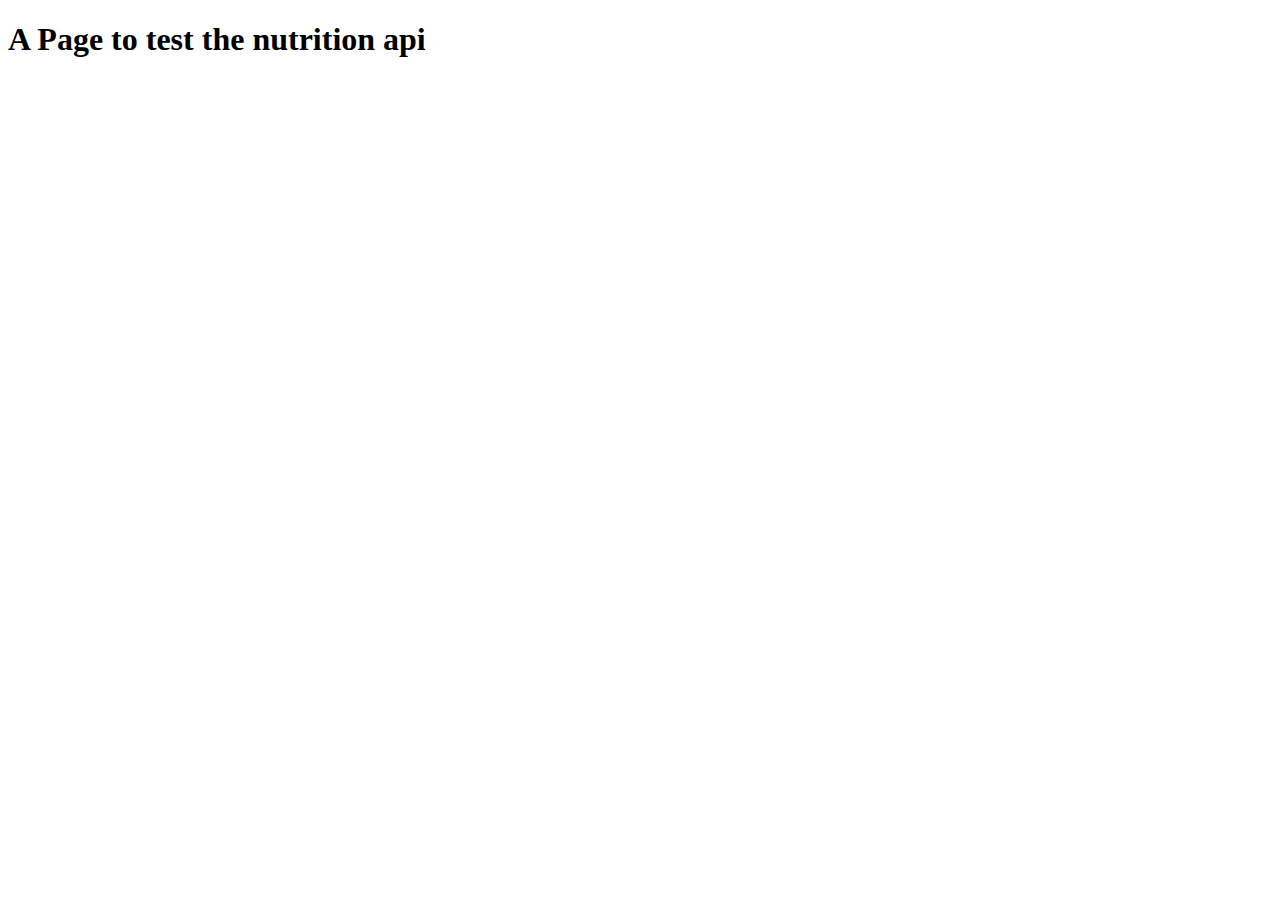
==== nutrition.html @ 91f50408 "setup files for nutrition api" ====
<!DOCTYPE html>
<html lang="en">
<head>
    <meta charset="UTF-8">
    <meta http-equiv="X-UA-Compatible" content="IE=edge">
    <meta name="viewport" content="width=device-width, initial-scale=1.0">
    <title>Nutrition API page</title>
</head>
<body>
    <h1>A Page to test the nutrition api</h1>

    <script src="./assets/js/nutritionJs.js"></script>
</body>
</html>
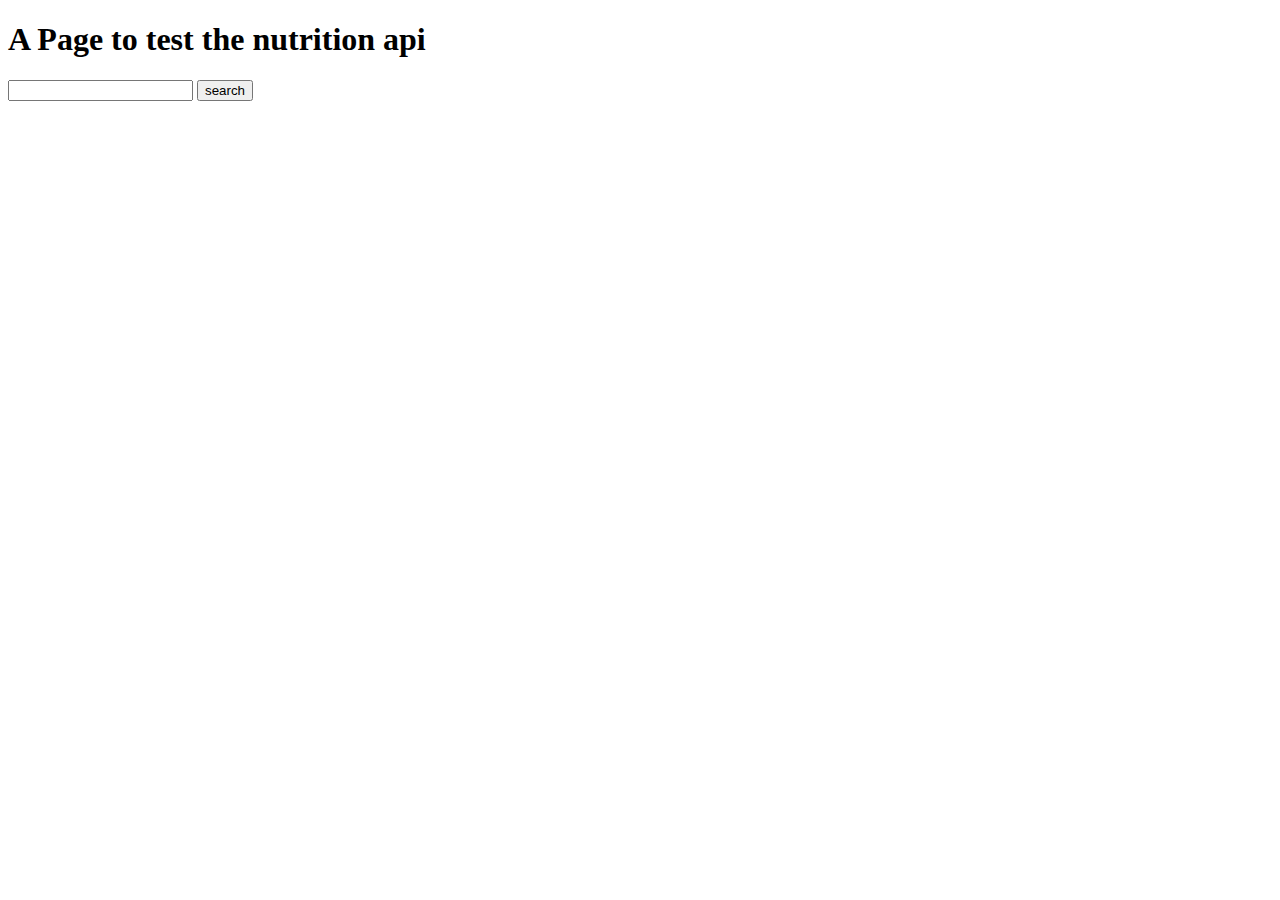
==== commit 2215f06d: "added some error catching to api" ====
--- a/nutrition.html
+++ b/nutrition.html
@@ -6,8 +6,10 @@
     <meta name="viewport" content="width=device-width, initial-scale=1.0">
     <title>Nutrition API page</title>
 </head>
-<body>
+<body id="body">
     <h1>A Page to test the nutrition api</h1>
+    <input id="food">
+    <button id="search">search</button>
 
     <script src="./assets/js/nutritionJs.js"></script>
 </body>
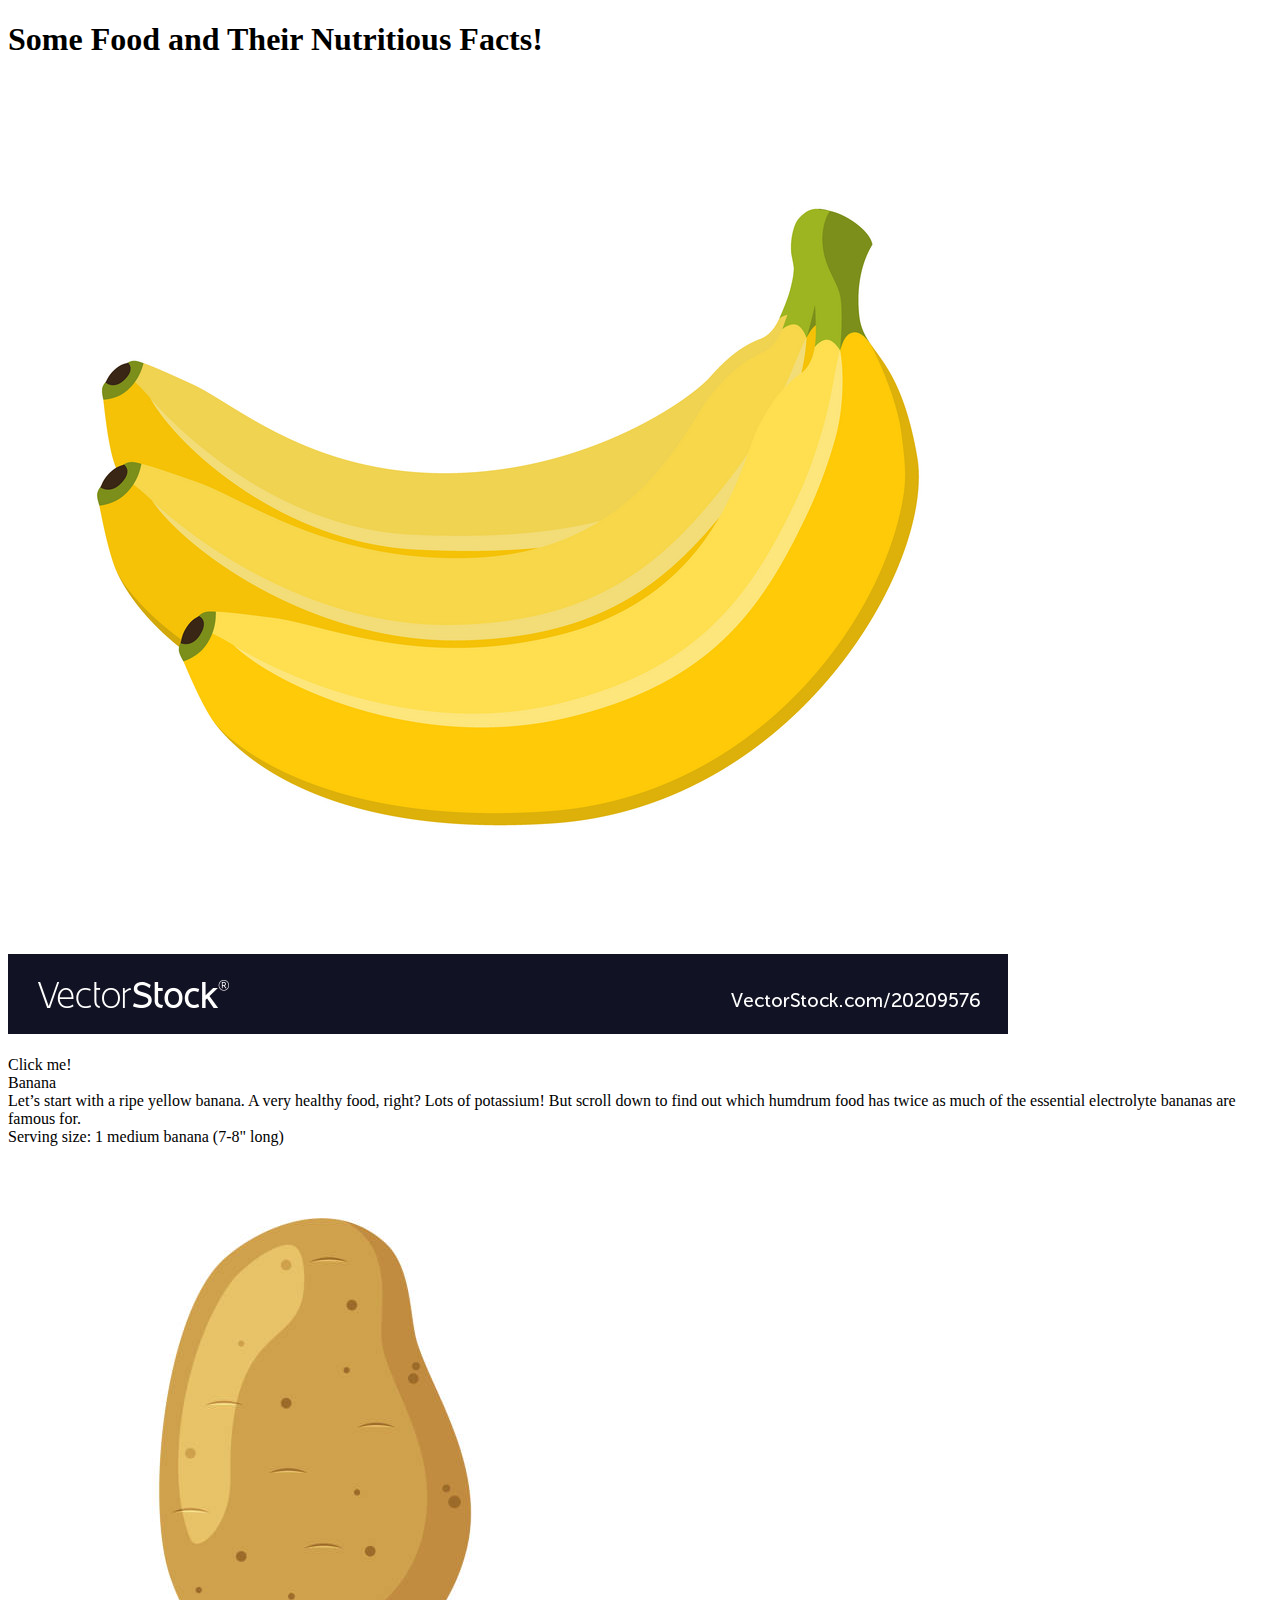
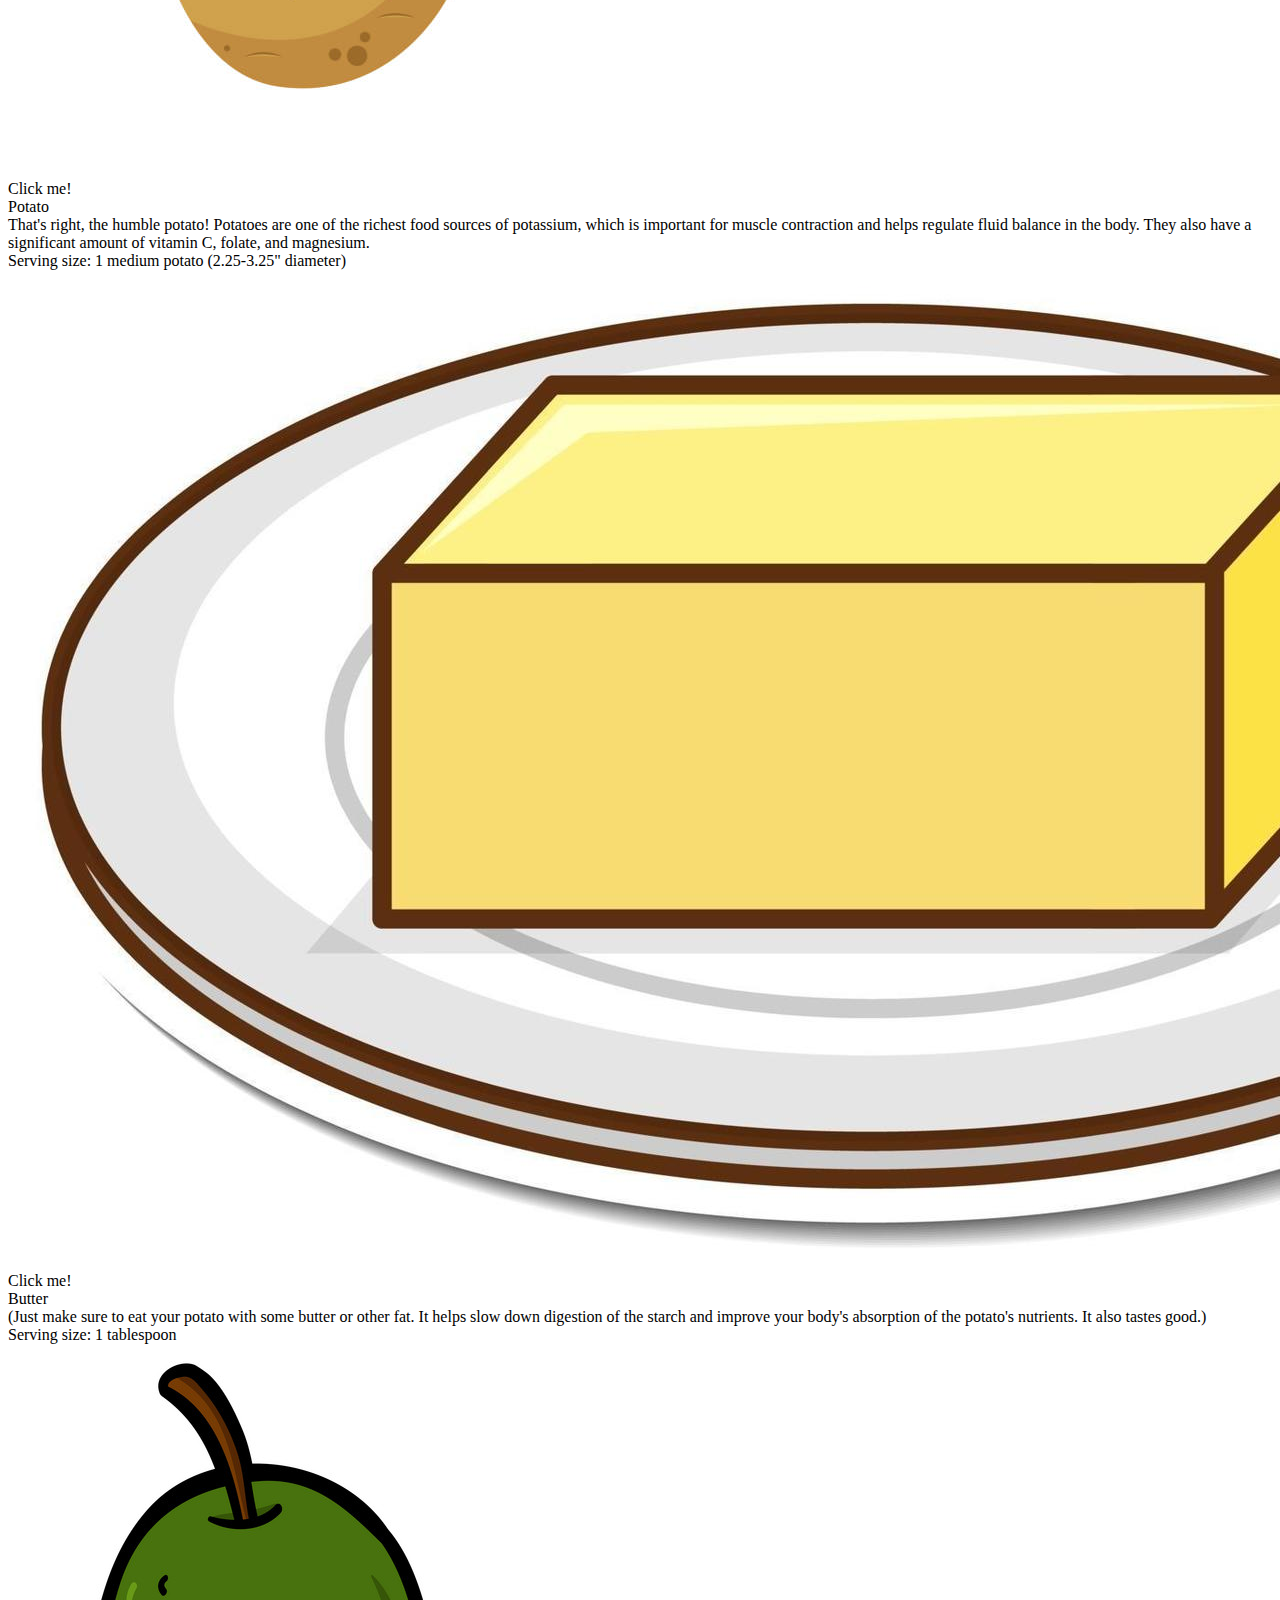
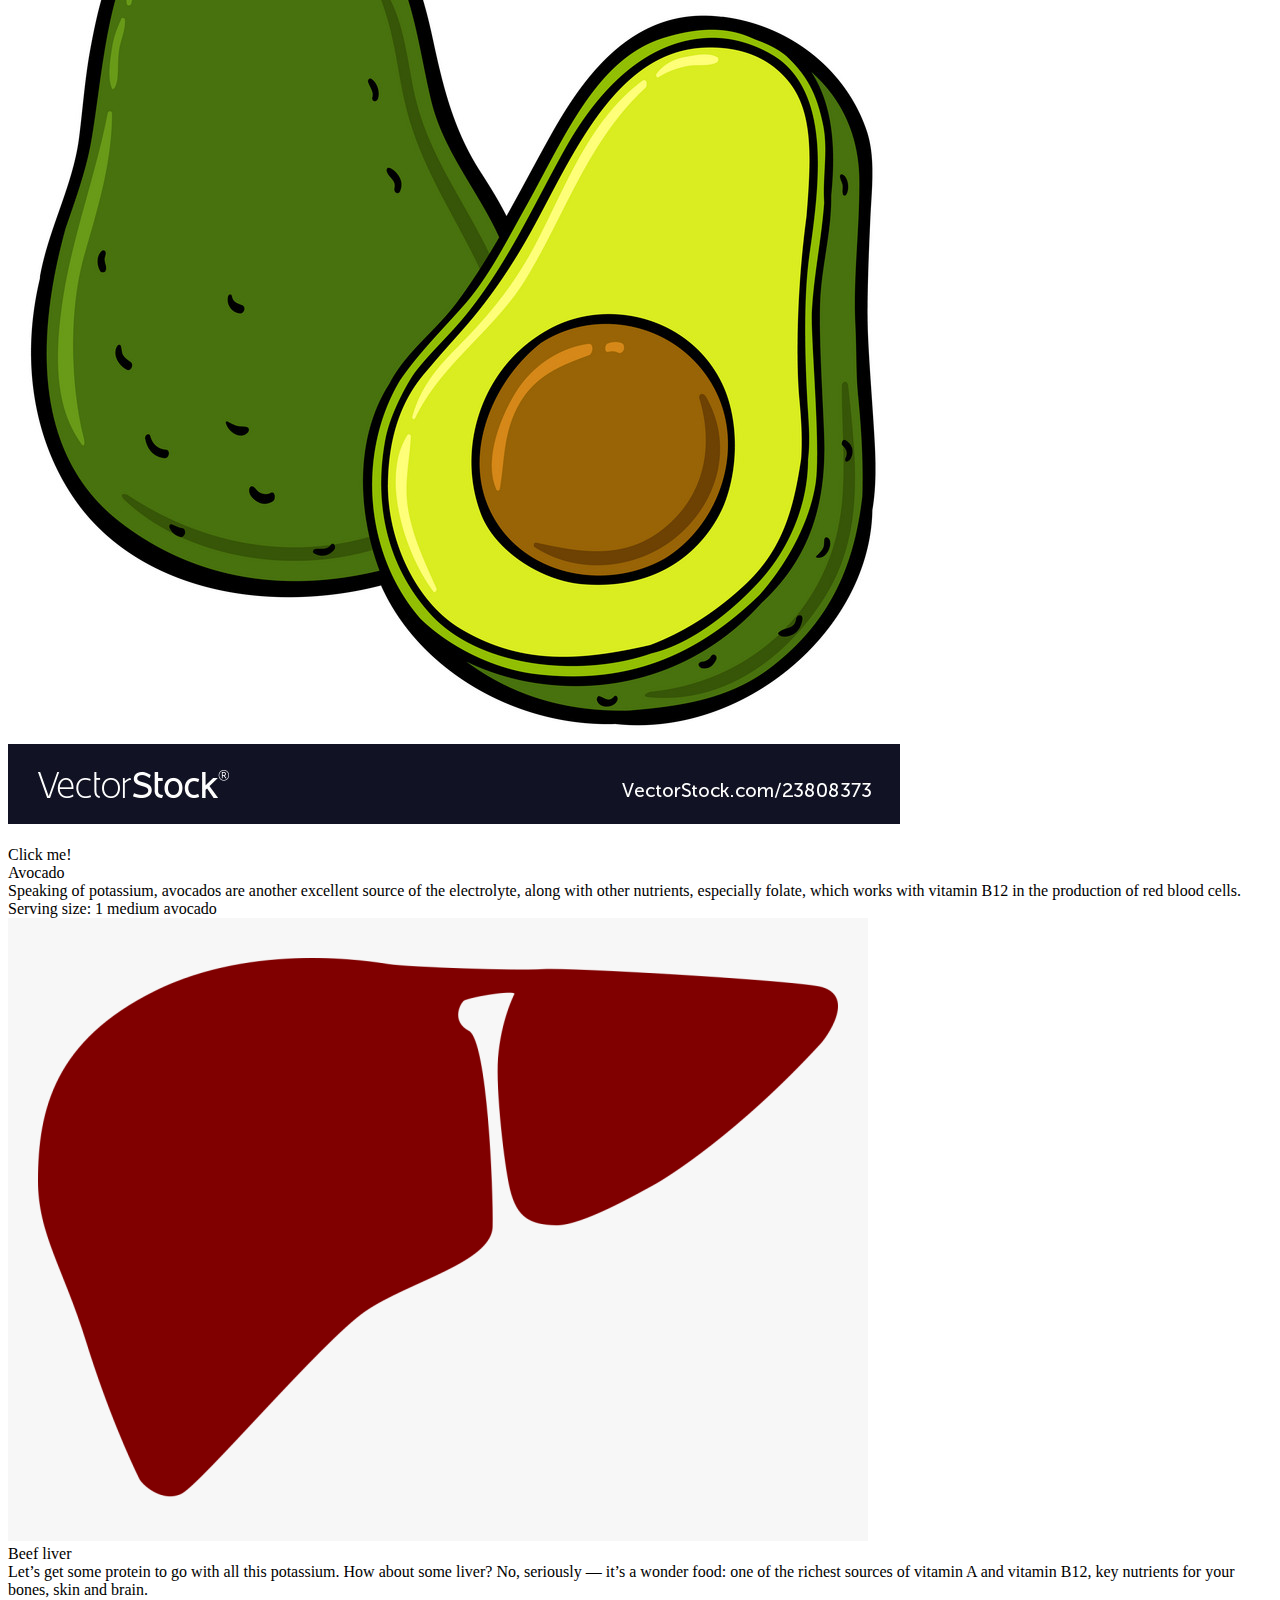
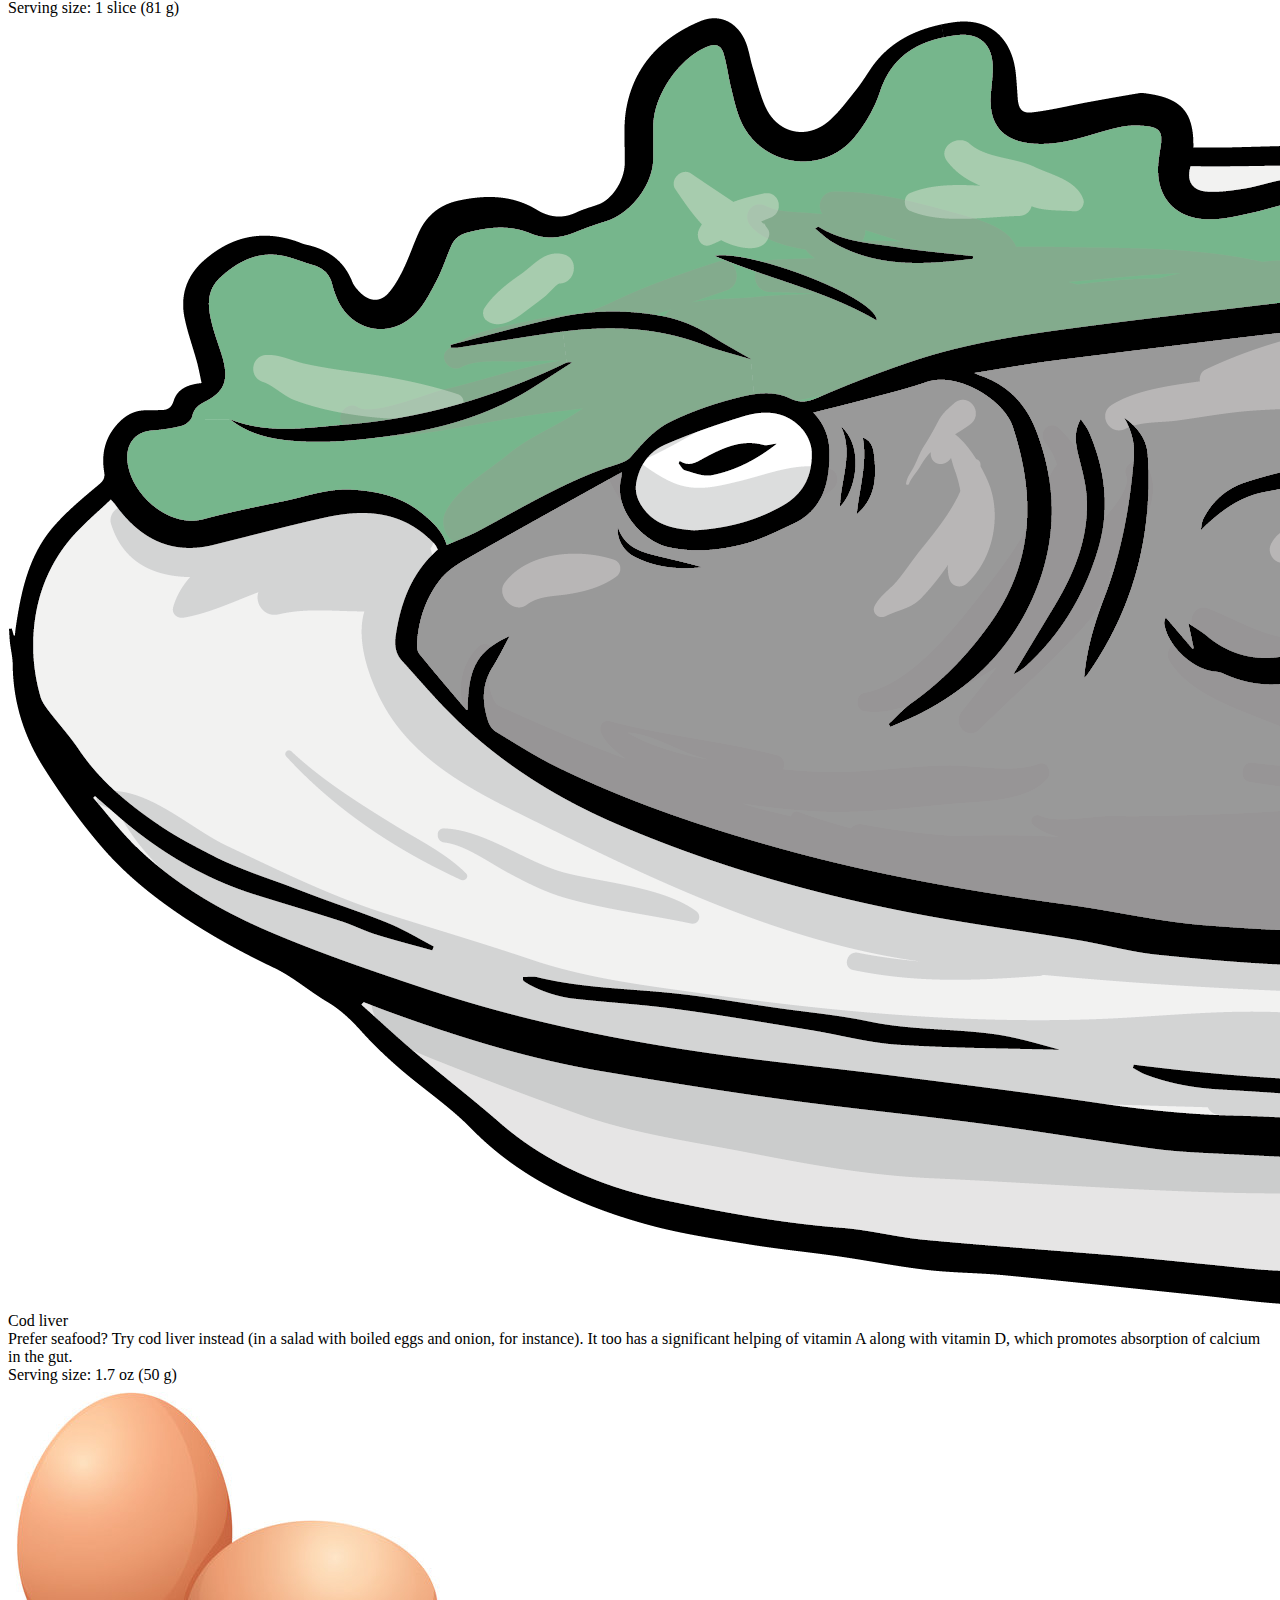
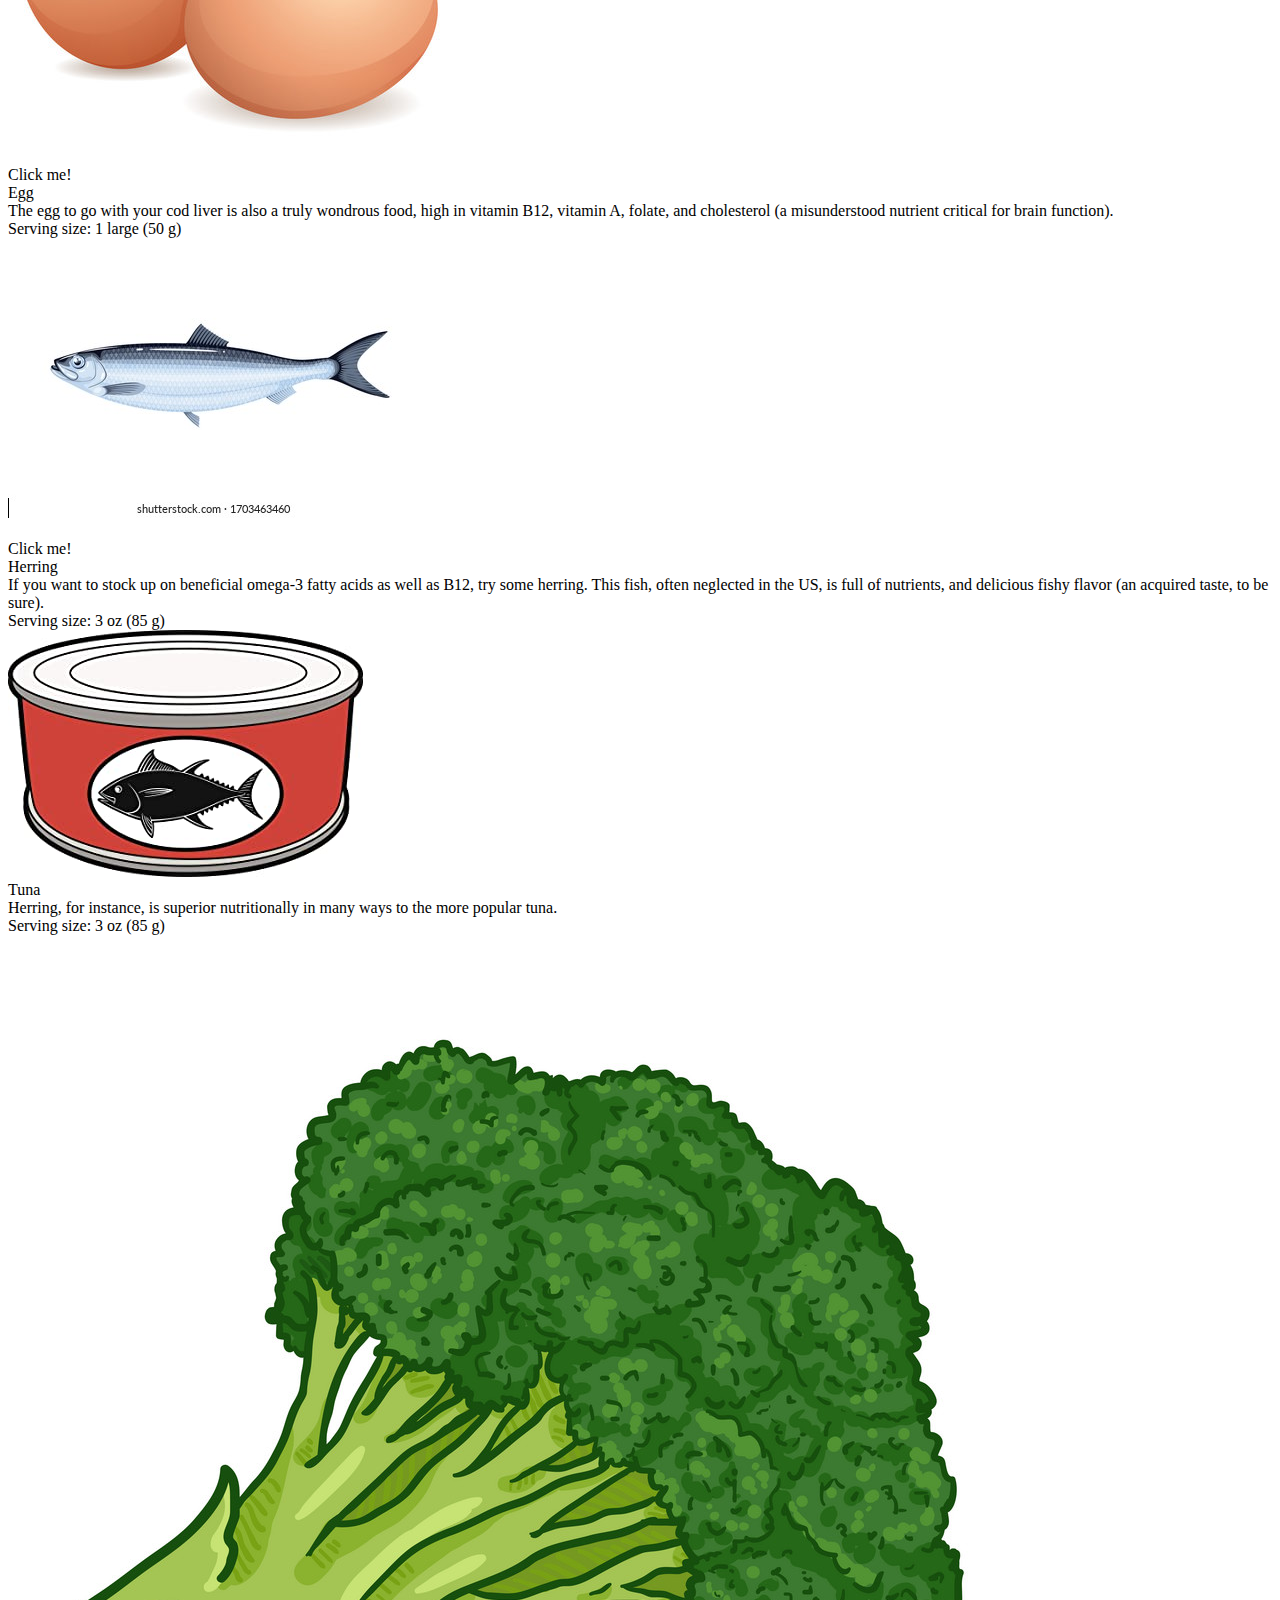
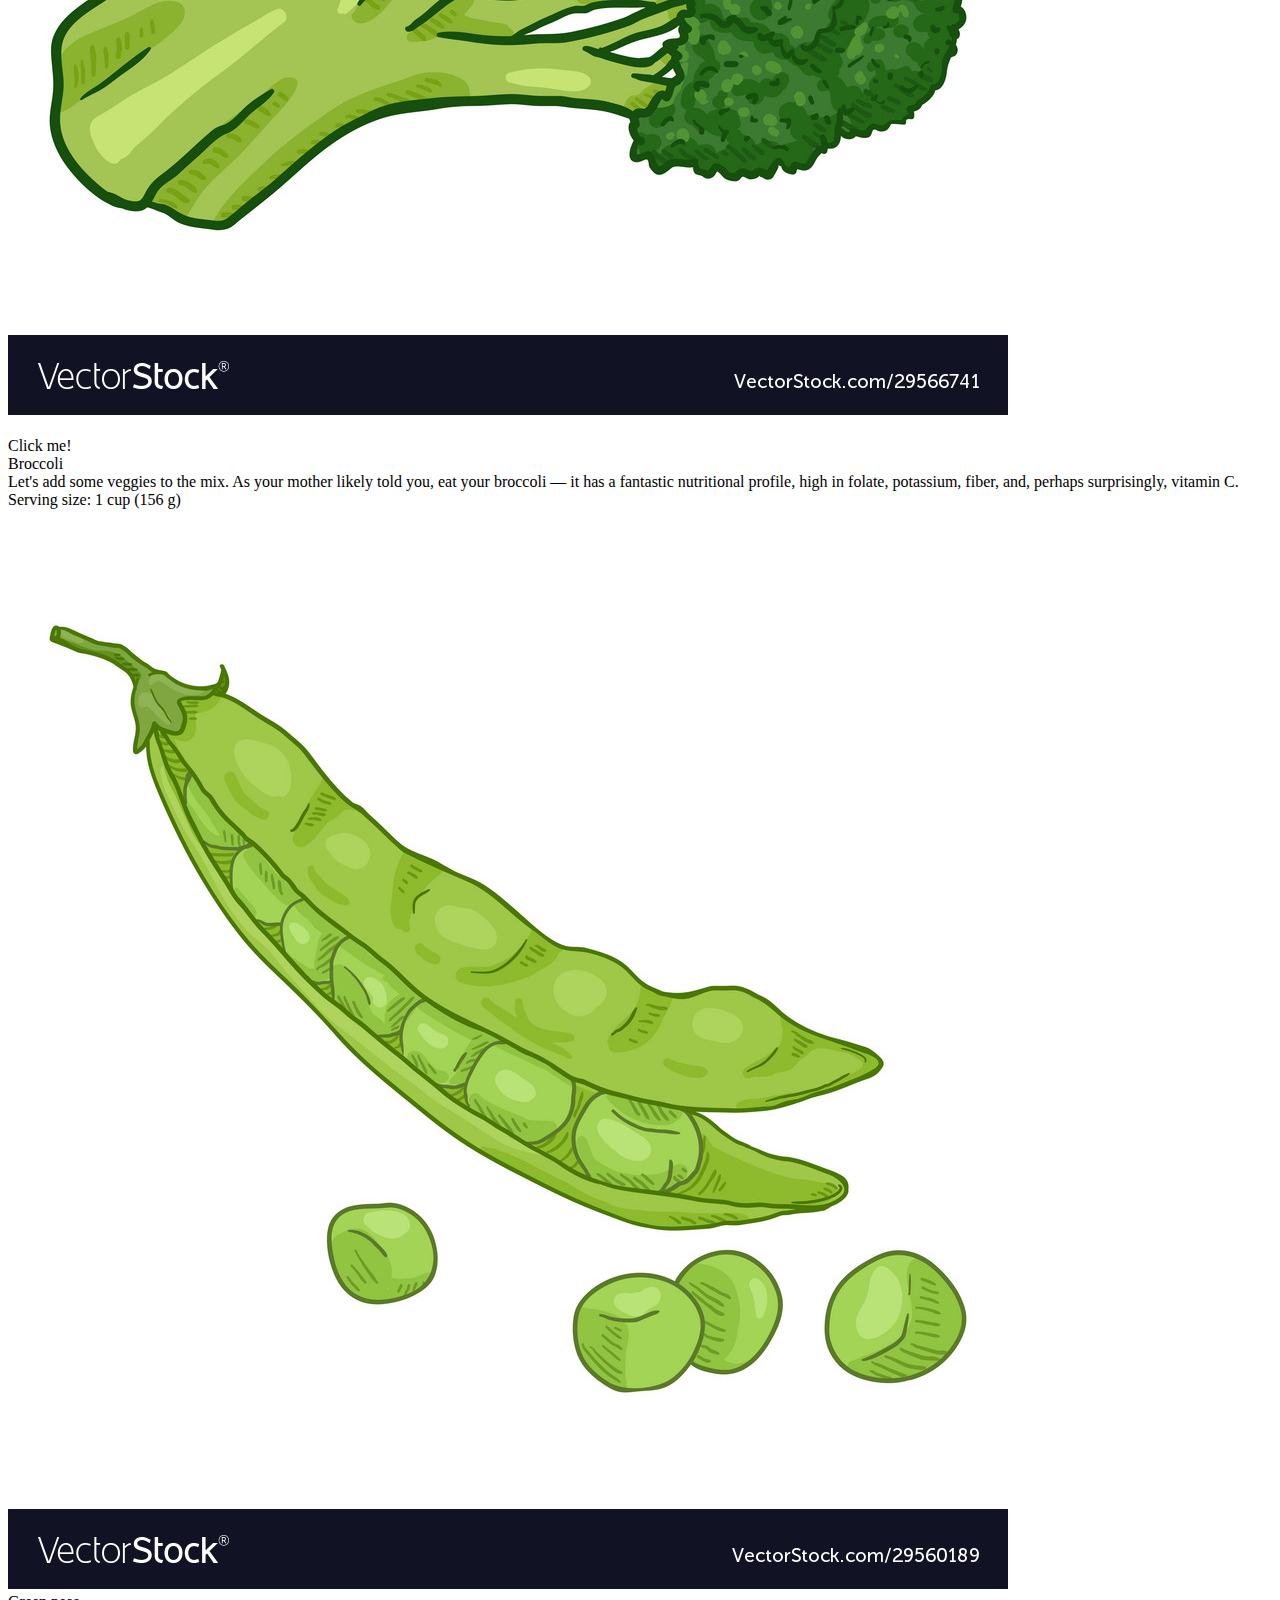
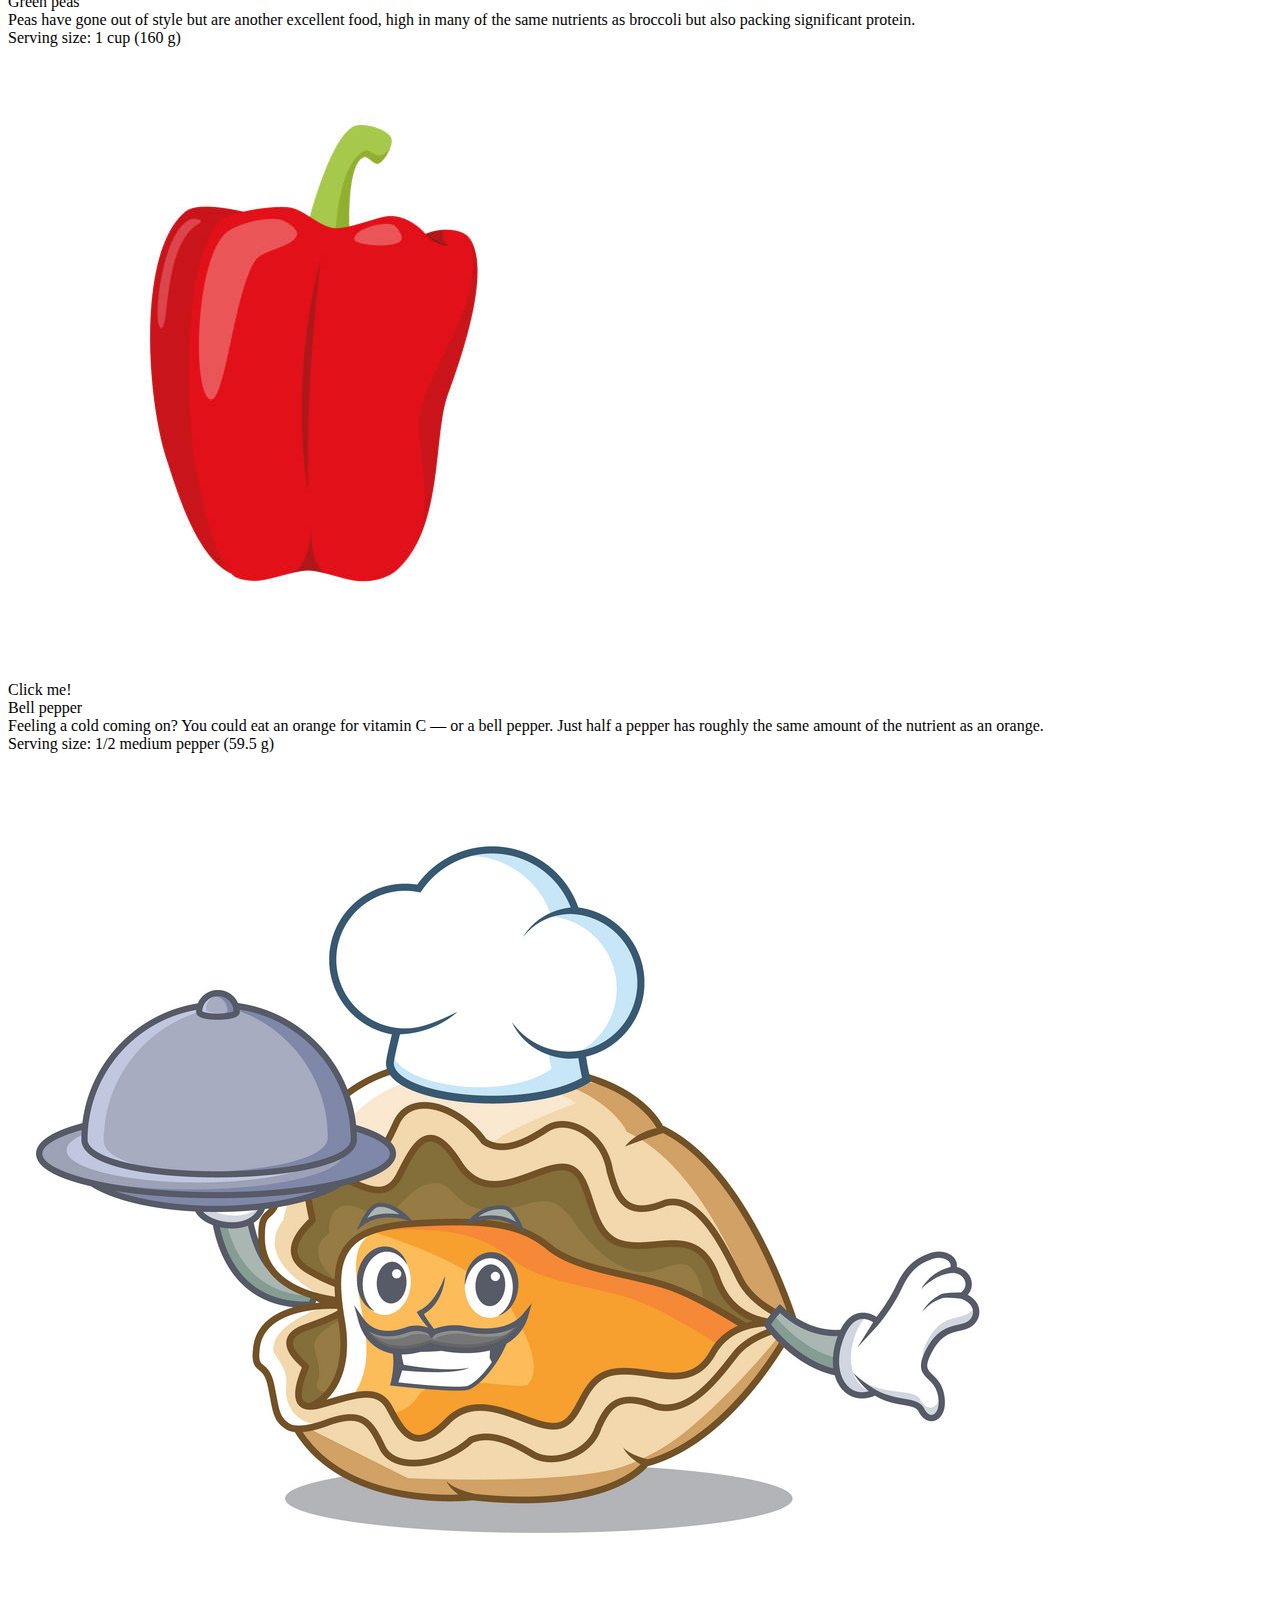
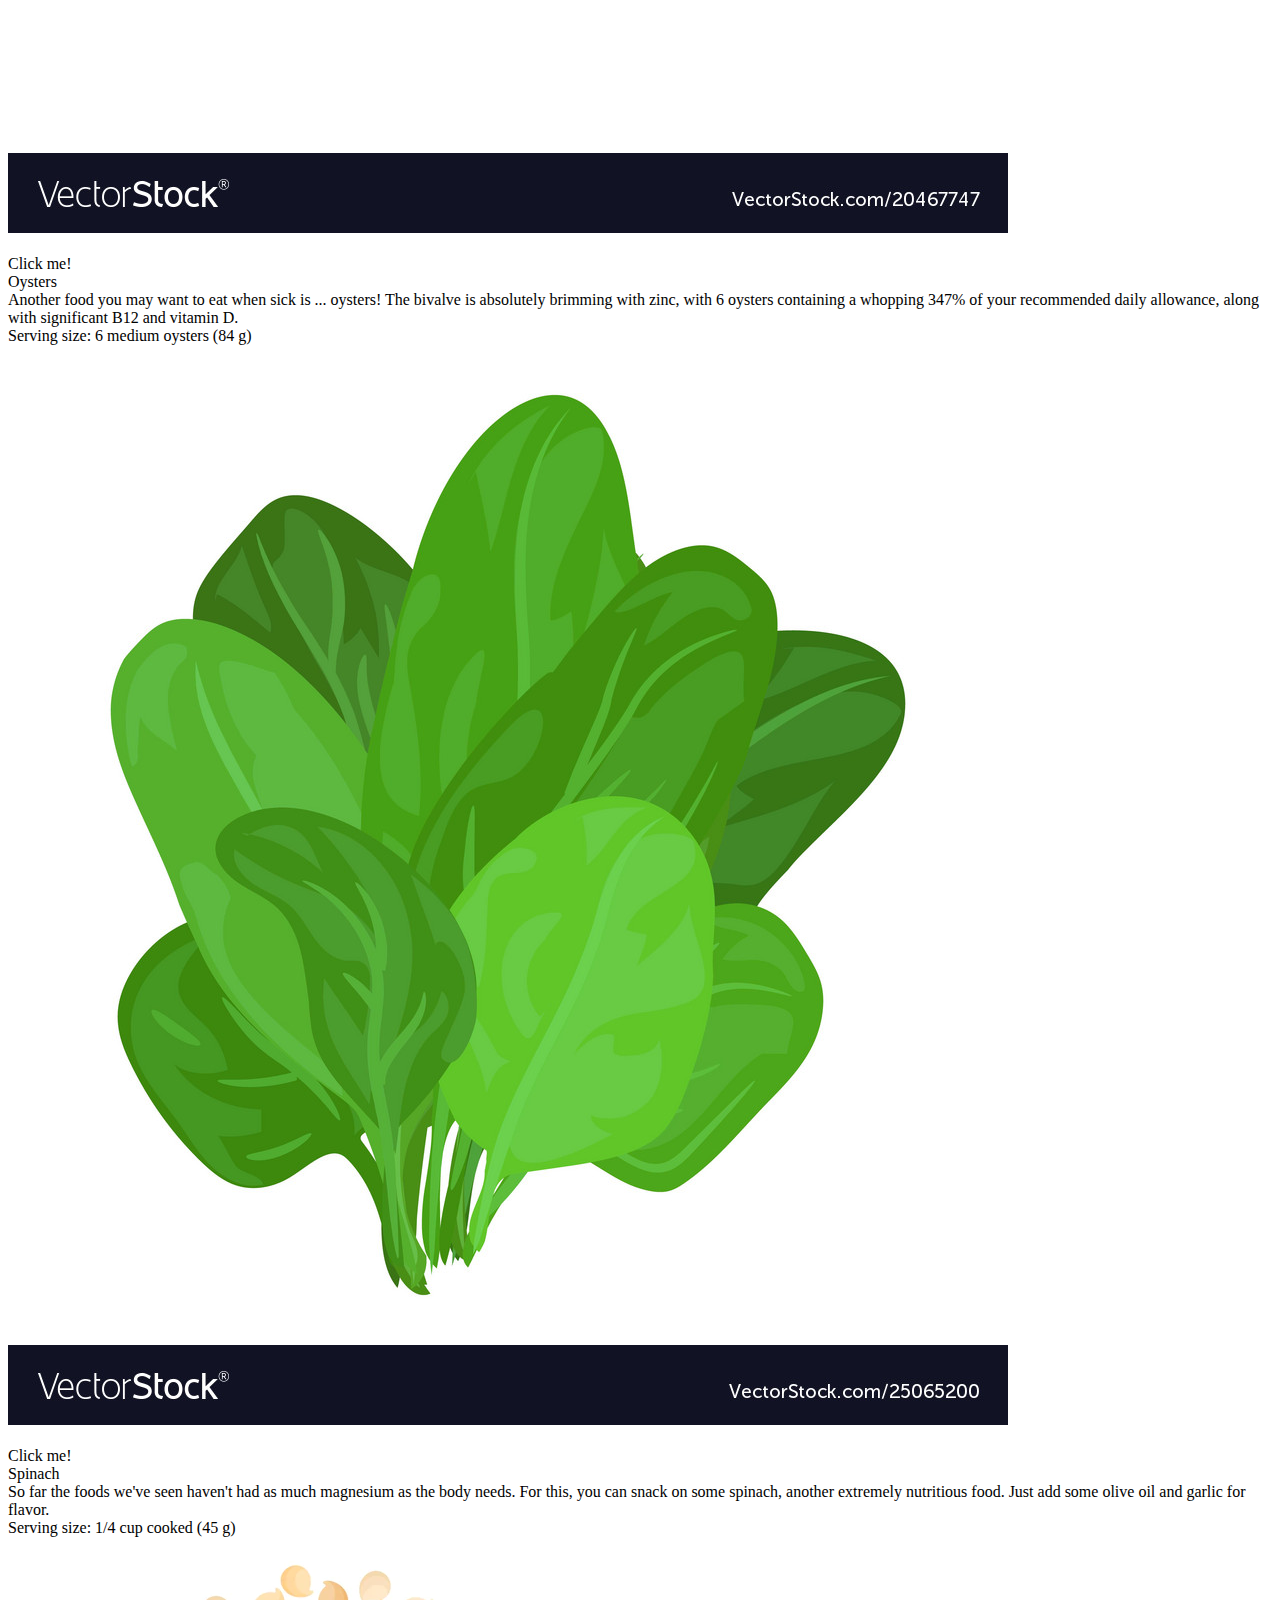
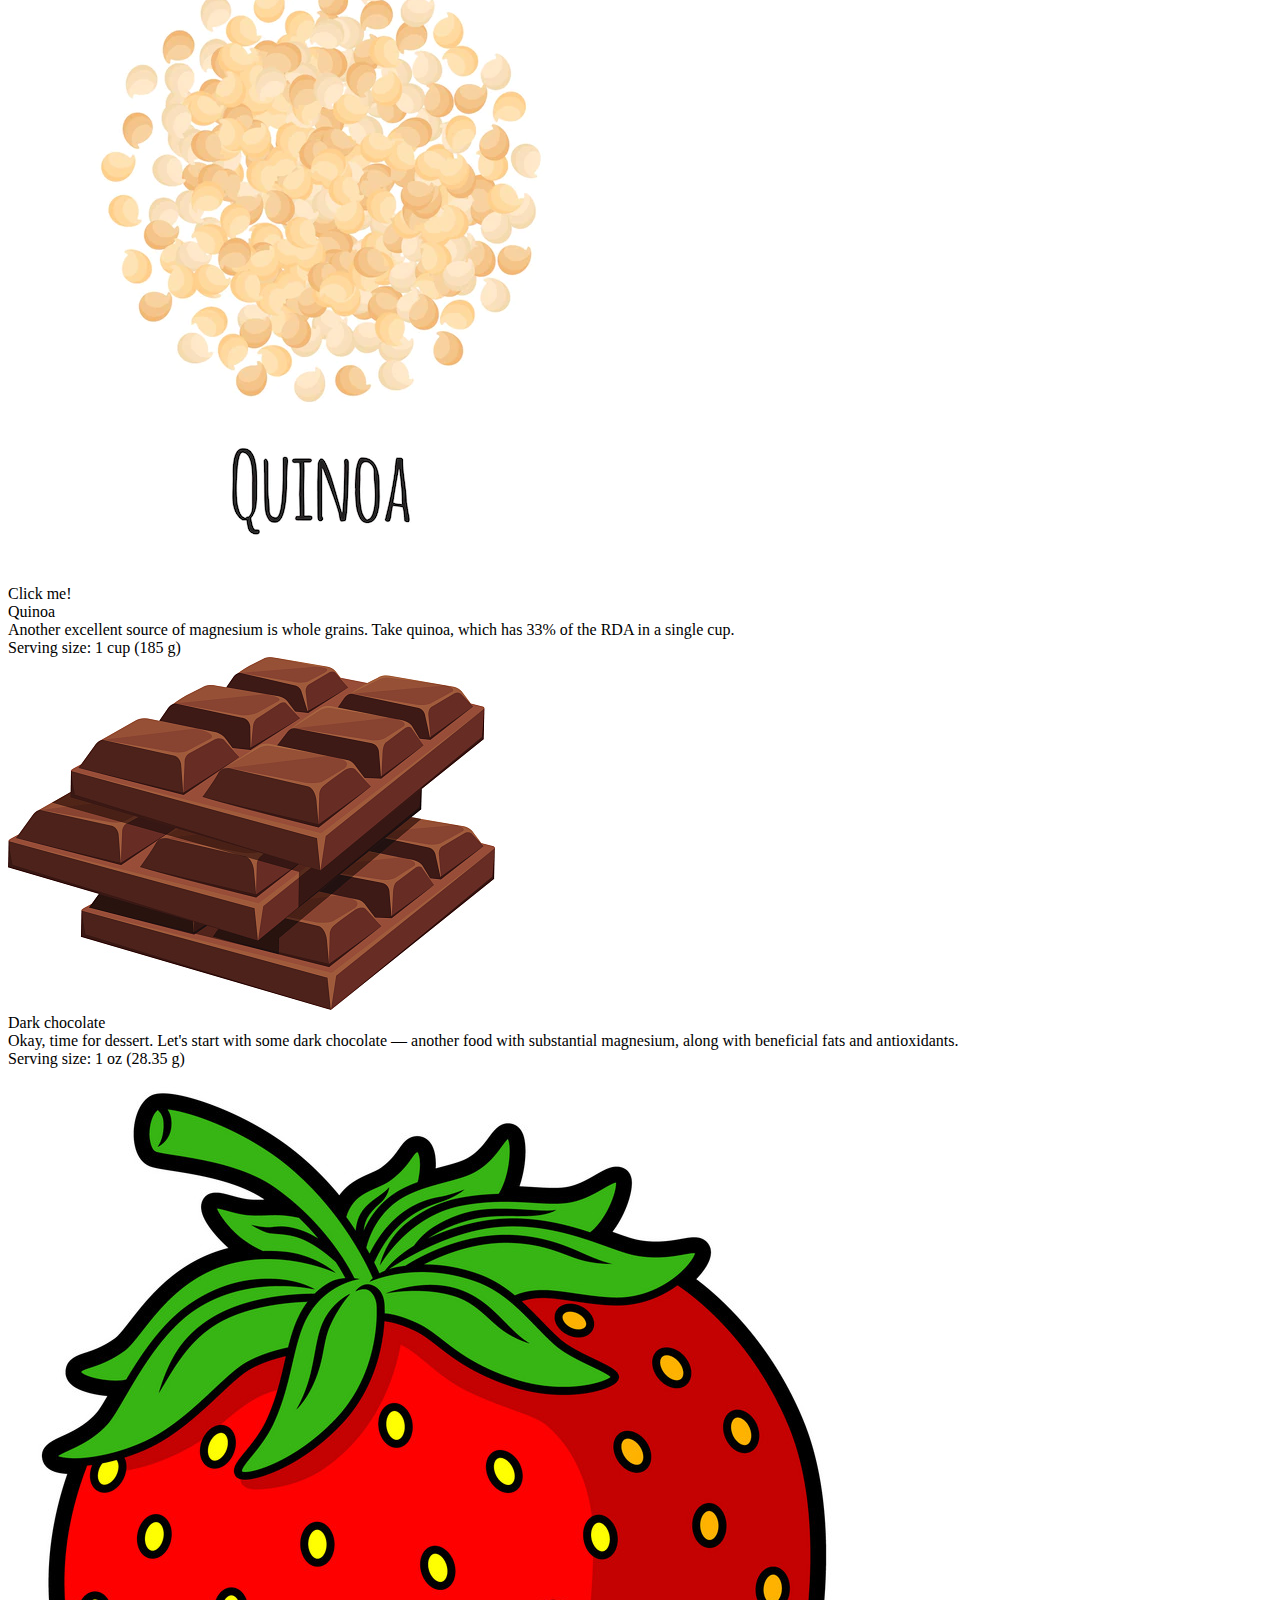
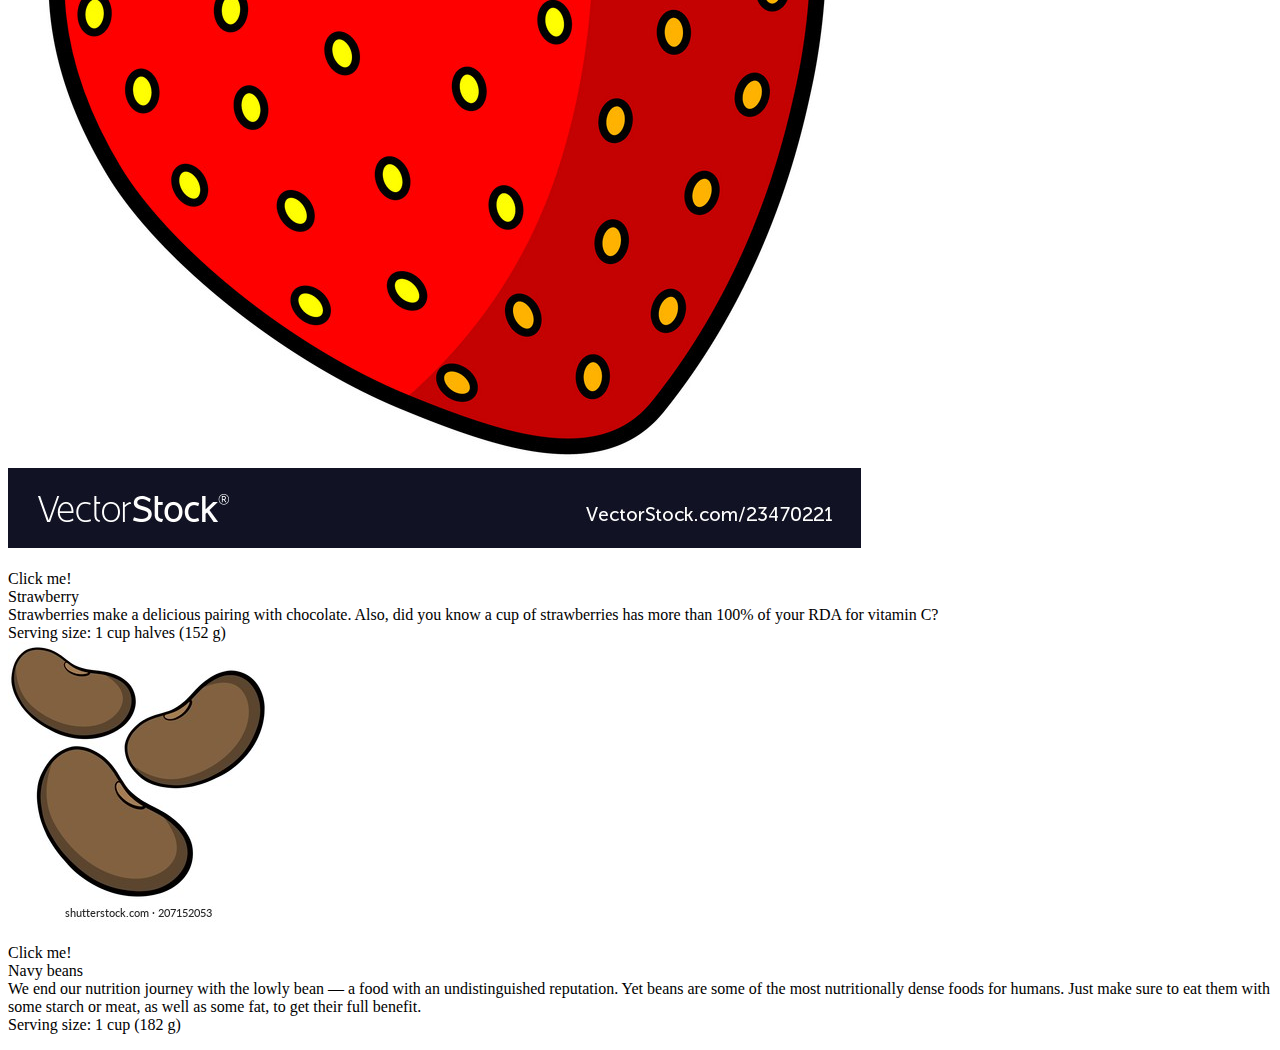
==== commit 698701a6: "added somewhat nutrition page" ====
--- a/nutrition.html
+++ b/nutrition.html
@@ -1,16 +1,462 @@
 <!DOCTYPE html>
 <html lang="en">
-<head>
-    <meta charset="UTF-8">
-    <meta http-equiv="X-UA-Compatible" content="IE=edge">
-    <meta name="viewport" content="width=device-width, initial-scale=1.0">
-    <title>Nutrition API page</title>
-</head>
-<body id="body">
-    <h1>A Page to test the nutrition api</h1>
-    <input id="food">
-    <button id="search">search</button>
-
-    <script src="./assets/js/nutritionJs.js"></script>
-</body>
-</html>+  <head>
+    <meta charset="UTF-8" />
+    <meta http-equiv="X-UA-Compatible" content="IE=edge" />
+    <meta name="viewport" content="width=device-width, initial-scale=1.0" />
+    <title>Document</title>
+  </head>
+  <body>
+    <!-- <div class="byline"></div> -->
+    <div class="background-container">
+      <div id="new-viewable-area">
+        <div id="main-header-container">
+          <div id="header-sub-container">
+            <h1 id="main-header">
+              Some Food and Their Nutritious Facts!
+            </h1>
+          </div>
+        </div>
+        <div id="viewable-area">
+          <div class="slide-container" id="slide-container-0">
+            <div class="slide-text-area">
+              <div class="food-stuff-container">
+                <div
+                  id="food-svg-container-0"
+                  class="svg-immediate-container flying-food-click-enabled flying-food-click-enabled"
+                >
+                  <img src="./assets/images/bananas.jpeg" alt="banana" />
+                </div>
+                <div class="click-bubble" id="click-bubble-0">
+                  <img src="./" alt="" />
+                  <div class="click-bubble-text">Click me!</div>
+                </div>
+              </div>
+              <div class="slide-header">Banana</div>
+              <div class="slide-body-text">
+                Let’s start with a ripe yellow banana. A very healthy food,
+                right? Lots of potassium! But scroll down to find out which
+                humdrum food has twice as much of the essential electrolyte
+                bananas are famous for.
+              </div>
+              <div class="serving-size-div">
+                Serving size: 1 medium banana (7-8" long)
+              </div>
+            </div>
+            <div class="new-svg-container-class" id="vis"></div>
+            <!-- <div class="new-svg-container-class" id="svg-container-0"></div> -->
+          </div>
+          <div class="slide-container" id="slide-container-1">
+            <div class="slide-text-area">
+              <div class="food-stuff-container">
+                <div
+                  id="food-svg-container-1"
+                  class="svg-immediate-container flying-food-click-enabled"
+                >
+                  <img src="./assets/images/potato.jpeg" alt="potato" />
+                </div>
+                <div class="click-bubble" id="click-bubble-1">
+                  <img src="./src/styles/new_speech_bubble.png" alt="" />
+                  <div class="click-bubble-text">Click me!</div>
+                </div>
+              </div>
+              <div class="slide-header">Potato</div>
+              <div class="slide-body-text">
+                That's right, the humble potato! Potatoes are one of the richest
+                food sources of potassium, which is important for muscle
+                contraction and helps regulate fluid balance in the body. They
+                also have a significant amount of vitamin C, folate, and
+                magnesium.
+              </div>
+              <div class="serving-size-div">
+                Serving size: 1 medium potato (2.25-3.25" diameter)
+              </div>
+            </div>
+            <div class="new-svg-container-class" id="svg-container-1"></div>
+          </div>
+          <div class="slide-container" id="slide-container-2">
+            <div class="slide-text-area">
+              <div class="food-stuff-container">
+                <div
+                  class="svg-immediate-container flying-food-click-enabled"
+                  id="food-svg-container-2"
+                >
+                  <img src="./assets/images/butter.jpeg" alt="butter" />
+                </div>
+                <div class="click-bubble" id="click-bubble-2">
+                  <img src="./src/styles/new_speech_bubble.png" alt="" />
+                  <div class="click-bubble-text">Click me!</div>
+                </div>
+              </div>
+              <div class="slide-header">Butter</div>
+              <div class="slide-body-text">
+                (Just make sure to eat your potato with some butter or other
+                fat. It helps slow down digestion of the starch and improve your
+                body's absorption of the potato's nutrients. It also tastes
+                good.)
+              </div>
+              <div class="serving-size-div">Serving size: 1 tablespoon</div>
+            </div>
+            <div class="new-svg-container-class" id="svg-container-2"></div>
+          </div>
+          <div class="slide-container" id="slide-container-3">
+            <div class="slide-text-area">
+              <div class="food-stuff-container">
+                <div
+                  class="svg-immediate-container flying-food-click-enabled"
+                  id="food-svg-container-3"
+                >
+                  <img src="./assets/images/avacado.jpeg" alt="avocado" />
+                </div>
+                <div class="click-bubble" id="click-bubble-3">
+                  <img src="./src/styles/new_speech_bubble.png" alt="" />
+                  <div class="click-bubble-text">Click me!</div>
+                </div>
+              </div>
+              <div class="slide-header">Avocado</div>
+              <div class="slide-body-text">
+                Speaking of potassium, avocados are another excellent source of
+                the electrolyte, along with other nutrients, especially folate,
+                which works with vitamin B12 in the production of red blood
+                cells.
+              </div>
+              <div class="serving-size-div">Serving size: 1 medium avocado</div>
+            </div>
+            <div class="new-svg-container-class" id="svg-container-3"></div>
+          </div>
+          <div class="slide-container" id="slide-container-4">
+            <div class="slide-text-area">
+              <div class="food-stuff-container">
+                <div
+                  class="svg-immediate-container flying-food-click-enabled"
+                  id="food-svg-container-4"
+                >
+                  <img src="./assets/images/beef liver.png" alt="beef liver" />
+                </div>
+              </div>
+              <div class="slide-header">Beef liver</div>
+              <div class="slide-body-text">
+                Let’s get some protein to go with all this potassium. How about
+                some liver? No, seriously — it’s a wonder food: one of the
+                richest sources of vitamin A and vitamin B12, key nutrients for
+                your bones, skin and brain.
+              </div>
+              <div class="serving-size-div">Serving size: 1 slice (81 g)</div>
+            </div>
+            <div class="new-svg-container-class" id="svg-container-4"></div>
+          </div>
+          <div class="slide-container" id="slide-container-5">
+            <div class="slide-text-area">
+              <div
+                class="svg-immediate-container flying-food-click-enabled"
+                id="food-svg-container-5"
+              >
+                <img
+                  src="./assets/images/cod .png"
+                  id="cod-liver-img"
+                  alt="cod liver"
+                />
+              </div>
+              <div class="slide-header">Cod liver</div>
+              <div class="slide-body-text">
+                Prefer seafood? Try cod liver instead (in a salad with boiled
+                eggs and onion, for instance). It too has a significant helping
+                of vitamin A along with vitamin D, which promotes absorption of
+                calcium in the gut.
+              </div>
+              <div class="serving-size-div">Serving size: 1.7 oz (50 g)</div>
+            </div>
+            <div class="new-svg-container-class" id="svg-container-5"></div>
+          </div>
+          <div class="slide-container" id="slide-container-6">
+            <div class="slide-text-area">
+              <div class="food-stuff-container">
+                <div
+                  class="svg-immediate-container flying-food-click-enabled"
+                  id="food-svg-container-6"
+                >
+                  <img src="./assets/images/eggx.jpeg" alt="egg" />
+                </div>
+                <div class="click-bubble" id="click-bubble-6">
+                  <img src="./src/styles/new_speech_bubble.png" alt="" />
+                  <div class="click-bubble-text">Click me!</div>
+                </div>
+              </div>
+              <div class="slide-header">Egg</div>
+              <div class="slide-body-text">
+                The egg to go with your cod liver is also a truly wondrous food,
+                high in vitamin B12, vitamin A, folate, and cholesterol (a
+                misunderstood nutrient critical for brain function).
+              </div>
+              <div class="serving-size-div">Serving size: 1 large (50 g)</div>
+            </div>
+            <div class="new-svg-container-class" id="svg-container-6"></div>
+          </div>
+          <div class="slide-container" id="slide-container-7">
+            <div class="slide-text-area">
+              <div class="food-stuff-container">
+                <div
+                  class="svg-immediate-container flying-food-click-enabled"
+                  id="food-svg-container-7"
+                >
+                  <img src="./assets/images/herring.jpeg" alt="herring" />
+                </div>
+                <div class="click-bubble" id="click-bubble-7">
+                  <img src="./src/styles/new_speech_bubble.png" alt="" />
+                  <div class="click-bubble-text">Click me!</div>
+                </div>
+              </div>
+              <div class="slide-header">Herring</div>
+              <div class="slide-body-text">
+                If you want to stock up on beneficial omega-3 fatty acids as
+                well as B12, try some herring. This fish, often neglected in the
+                US, is full of nutrients, and delicious fishy flavor (an
+                acquired taste, to be sure).
+              </div>
+              <div class="serving-size-div">Serving size: 3 oz (85 g)</div>
+            </div>
+            <div class="new-svg-container-class" id="svg-container-7"></div>
+          </div>
+          <div class="slide-container" id="slide-container-8">
+            <div class="slide-text-area">
+              <div class="food-stuff-container">
+                <div
+                  class="svg-immediate-container flying-food-click-enabled"
+                  id="food-svg-container-8"
+                >
+                  <img src="./assets/images/tuna.jpeg" alt="tuna" />
+                </div>
+              </div>
+              <div class="slide-header">Tuna</div>
+              <div class="slide-body-text">
+                Herring, for instance, is superior nutritionally in many ways to
+                the more popular tuna.
+              </div>
+              <div class="serving-size-div">Serving size: 3 oz (85 g)</div>
+            </div>
+            <div class="new-svg-container-class" id="svg-container-8"></div>
+          </div>
+          <div class="slide-container" id="slide-container-9">
+            <div class="slide-text-area">
+              <div class="food-stuff-container">
+                <div
+                  class="svg-immediate-container flying-food-click-enabled"
+                  id="food-svg-container-9"
+                >
+                  <img src="./assets/images/broccoli.jpeg" alt="broccoli" />
+                </div>
+                <div class="click-bubble" id="click-bubble-9">
+                  <img src="./src/styles/new_speech_bubble.png" alt="" />
+                  <div class="click-bubble-text">Click me!</div>
+                </div>
+              </div>
+              <div class="slide-header">Broccoli</div>
+              <div class="slide-body-text">
+                Let's add some veggies to the mix. As your mother likely told
+                you, eat your broccoli — it has a fantastic nutritional profile,
+                high in folate, potassium, fiber, and, perhaps surprisingly,
+                vitamin C.
+              </div>
+              <div class="serving-size-div">Serving size: 1 cup (156 g)</div>
+            </div>
+            <div class="new-svg-container-class" id="svg-container-9"></div>
+          </div>
+          <div class="slide-container" id="slide-container-10">
+            <div class="slide-text-area">
+              <div class="food-stuff-container">
+                <div
+                  class="svg-immediate-container flying-food-click-enabled"
+                  id="food-svg-container-10"
+                >
+                  <img src="./assets/images/green peas.jpeg" alt="green peas" />
+                </div>
+              </div>
+              <div class="slide-header">Green peas</div>
+              <div class="slide-body-text">
+                Peas have gone out of style but are another excellent food, high
+                in many of the same nutrients as broccoli but also packing
+                significant protein.
+              </div>
+              <div class="serving-size-div">Serving size: 1 cup (160 g)</div>
+            </div>
+            <div class="new-svg-container-class" id="svg-container-10"></div>
+          </div>
+          <div class="slide-container" id="slide-container-11">
+            <div class="slide-text-area">
+              <div class="food-stuff-container">
+                <div
+                  class="svg-immediate-container flying-food-click-enabled"
+                  id="food-svg-container-11"
+                >
+                  <img src="./assets/images/red bell pepper.jpeg" alt="red bell pepper" />
+                </div>
+                <div class="click-bubble" id="click-bubble-11">
+                  <img src="./src/styles/new_speech_bubble.png" alt="" />
+                  <div class="click-bubble-text">Click me!</div>
+                </div>
+              </div>
+              <div class="slide-header">Bell pepper</div>
+              <div class="slide-body-text">
+                Feeling a cold coming on? You could eat an orange for vitamin C
+                — or a bell pepper. Just half a pepper has roughly the same
+                amount of the nutrient as an orange.
+              </div>
+              <div class="serving-size-div">
+                Serving size: 1/2 medium pepper (59.5 g)
+              </div>
+            </div>
+            <div class="new-svg-container-class" id="svg-container-11"></div>
+          </div>
+          <div class="slide-container" id="slide-container-12">
+            <div class="slide-text-area">
+              <div class="food-stuff-container">
+                <div
+                  class="svg-immediate-container flying-food-click-enabled"
+                  id="food-svg-container-12"
+                >
+                  <img src="./assets/images/oyster.jpeg" alt="oyster" />
+                </div>
+                <div class="click-bubble" id="click-bubble-12">
+                  <img src="./src/styles/new_speech_bubble.png" alt="" />
+                  <div class="click-bubble-text">Click me!</div>
+                </div>
+              </div>
+              <div class="slide-header">Oysters</div>
+              <div class="slide-body-text">
+                Another food you may want to eat when sick is ... oysters! The
+                bivalve is absolutely brimming with zinc, with 6 oysters
+                containing a whopping 347% of your recommended daily allowance,
+                along with significant B12 and vitamin D.
+              </div>
+              <div class="serving-size-div">
+                Serving size: 6 medium oysters (84 g)
+              </div>
+            </div>
+            <div class="new-svg-container-class" id="svg-container-12"></div>
+          </div>
+          <div class="slide-container" id="slide-container-13">
+            <div class="slide-text-area">
+              <div class="food-stuff-container">
+                <div
+                  class="svg-immediate-container flying-food-click-enabled"
+                  id="food-svg-container-13"
+                >
+                  <img src="./assets/images/spinach.jpeg" alt="spinach" />
+                </div>
+                <div class="click-bubble" id="click-bubble-13">
+                  <img src="./src/styles/new_speech_bubble.png" alt="" />
+                  <div class="click-bubble-text">Click me!</div>
+                </div>
+              </div>
+              <div class="slide-header">Spinach</div>
+              <div class="slide-body-text">
+                So far the foods we've seen haven't had as much magnesium as the
+                body needs. For this, you can snack on some spinach, another
+                extremely nutritious food. Just add some olive oil and garlic
+                for flavor.
+              </div>
+              <div class="serving-size-div">
+                Serving size: 1/4 cup cooked (45 g)
+              </div>
+            </div>
+            <div class="new-svg-container-class" id="svg-container-13"></div>
+          </div>
+          <div class="slide-container" id="slide-container-14">
+            <div class="slide-text-area">
+              <div class="food-stuff-container">
+                <div
+                  class="svg-immediate-container flying-food-click-enabled"
+                  id="food-svg-container-14"
+                >
+                  <img src="./assets/images/quinoa.webp" alt="quinoa" />
+                </div>
+                <div class="click-bubble" id="click-bubble-14">
+                  <img src="./src/styles/new_speech_bubble.png" alt="" />
+                  <div class="click-bubble-text">Click me!</div>
+                </div>
+              </div>
+              <div class="slide-header">Quinoa</div>
+              <div class="slide-body-text">
+                Another excellent source of magnesium is whole grains. Take
+                quinoa, which has 33% of the RDA in a single cup.
+              </div>
+              <div class="serving-size-div">Serving size: 1 cup (185 g)</div>
+            </div>
+            <div class="new-svg-container-class" id="svg-container-14"></div>
+          </div>
+          <div class="slide-container" id="slide-container-15">
+            <div class="slide-text-area">
+              <div
+                class="svg-immediate-container flying-food-click-enabled"
+                id="food-svg-container-15"
+              >
+                <img src="./assets/images/chocolate.jpeg" alt="chocolate" />
+              </div>
+              <div class="slide-header">Dark chocolate</div>
+              <div class="slide-body-text">
+                Okay, time for dessert. Let's start with some dark chocolate —
+                another food with substantial magnesium, along with beneficial
+                fats and antioxidants.
+              </div>
+              <div class="serving-size-div">Serving size: 1 oz (28.35 g)</div>
+            </div>
+            <div class="new-svg-container-class" id="svg-container-15"></div>
+          </div>
+          <div class="slide-container" id="slide-container-16">
+            <div class="slide-text-area">
+              <div class="food-stuff-container">
+                <div
+                  class="svg-immediate-container flying-food-click-enabled"
+                  id="food-svg-container-16"
+                >
+                  <img src="./assets/images/strawberry.jpeg" alt="strawberry" />
+                </div>
+                <div class="click-bubble" id="click-bubble-16">
+                  <img src="./src/styles/new_speech_bubble.png" alt="" />
+                  <div class="click-bubble-text">Click me!</div>
+                </div>
+              </div>
+              <div class="slide-header">Strawberry</div>
+              <div class="slide-body-text">
+                Strawberries make a delicious pairing with chocolate. Also, did
+                you know a cup of strawberries has more than 100% of your RDA
+                for vitamin C?
+              </div>
+              <div class="serving-size-div">
+                Serving size: 1 cup halves (152 g)
+              </div>
+            </div>
+            <div class="new-svg-container-class" id="svg-container-16"></div>
+          </div>
+          <div class="slide-container" id="slide-container-17">
+            <div class="slide-text-area">
+              <div class="food-stuff-container">
+                <div
+                  class="svg-immediate-container flying-food-click-enabled"
+                  id="food-svg-container-17"
+                >
+                  <img src="./assets/images/beans.jpeg" alt="beans" />
+                </div>
+                <div class="click-bubble" id="click-bubble-17">
+                  <img src="./src/styles/new_speech_bubble.png" alt="" />
+                  <div class="click-bubble-text">Click me!</div>
+                </div>
+              </div>
+              <div class="slide-header">Navy beans</div>
+              <div class="slide-body-text">
+                We end our nutrition journey with the lowly bean — a food with
+                an undistinguished reputation. Yet beans are some of the most
+                nutritionally dense foods for humans. Just make sure to eat them
+                with some starch or meat, as well as some fat, to get their full
+                benefit.
+              </div>
+              <div class="serving-size-div">Serving size: 1 cup (182 g)</div>
+            </div>
+            <div class="new-svg-container-class" id="svg-container-17"></div>
+          </div>
+        </div>
+      </div>
+      <ul class="nav-column"></ul>
+    </div>
+  </body>
+</html>
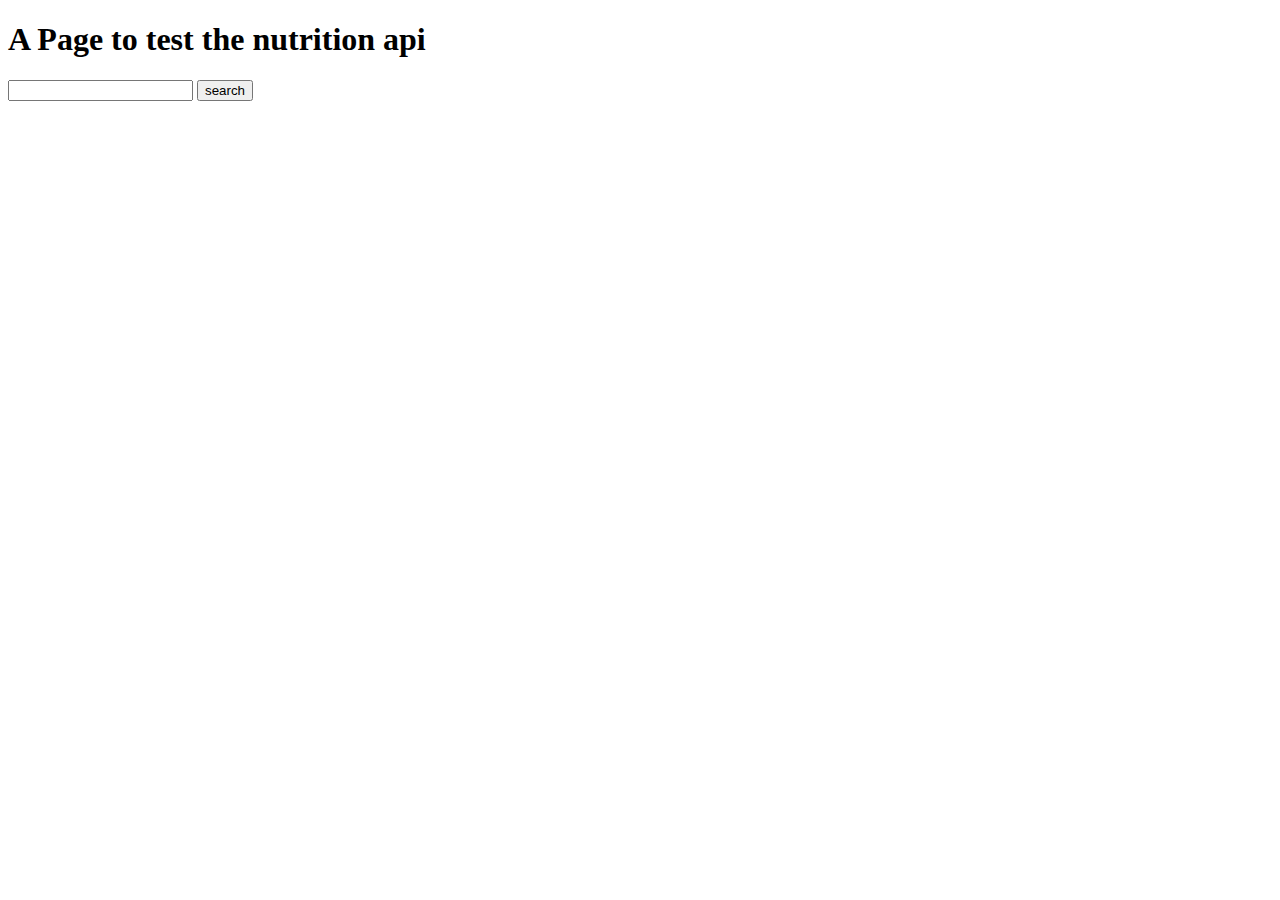
==== commit 2181c9a9: "Prototype" ====
--- a/nutrition.html
+++ b/nutrition.html
@@ -1,462 +1,17 @@
 <!DOCTYPE html>
 <html lang="en">
-  <head>
-    <meta charset="UTF-8" />
-    <meta http-equiv="X-UA-Compatible" content="IE=edge" />
-    <meta name="viewport" content="width=device-width, initial-scale=1.0" />
-    <title>Document</title>
-  </head>
-  <body>
-    <!-- <div class="byline"></div> -->
-    <div class="background-container">
-      <div id="new-viewable-area">
-        <div id="main-header-container">
-          <div id="header-sub-container">
-            <h1 id="main-header">
-              Some Food and Their Nutritious Facts!
-            </h1>
-          </div>
-        </div>
-        <div id="viewable-area">
-          <div class="slide-container" id="slide-container-0">
-            <div class="slide-text-area">
-              <div class="food-stuff-container">
-                <div
-                  id="food-svg-container-0"
-                  class="svg-immediate-container flying-food-click-enabled flying-food-click-enabled"
-                >
-                  <img src="./assets/images/bananas.jpeg" alt="banana" />
-                </div>
-                <div class="click-bubble" id="click-bubble-0">
-                  <img src="./" alt="" />
-                  <div class="click-bubble-text">Click me!</div>
-                </div>
-              </div>
-              <div class="slide-header">Banana</div>
-              <div class="slide-body-text">
-                Let’s start with a ripe yellow banana. A very healthy food,
-                right? Lots of potassium! But scroll down to find out which
-                humdrum food has twice as much of the essential electrolyte
-                bananas are famous for.
-              </div>
-              <div class="serving-size-div">
-                Serving size: 1 medium banana (7-8" long)
-              </div>
-            </div>
-            <div class="new-svg-container-class" id="vis"></div>
-            <!-- <div class="new-svg-container-class" id="svg-container-0"></div> -->
-          </div>
-          <div class="slide-container" id="slide-container-1">
-            <div class="slide-text-area">
-              <div class="food-stuff-container">
-                <div
-                  id="food-svg-container-1"
-                  class="svg-immediate-container flying-food-click-enabled"
-                >
-                  <img src="./assets/images/potato.jpeg" alt="potato" />
-                </div>
-                <div class="click-bubble" id="click-bubble-1">
-                  <img src="./src/styles/new_speech_bubble.png" alt="" />
-                  <div class="click-bubble-text">Click me!</div>
-                </div>
-              </div>
-              <div class="slide-header">Potato</div>
-              <div class="slide-body-text">
-                That's right, the humble potato! Potatoes are one of the richest
-                food sources of potassium, which is important for muscle
-                contraction and helps regulate fluid balance in the body. They
-                also have a significant amount of vitamin C, folate, and
-                magnesium.
-              </div>
-              <div class="serving-size-div">
-                Serving size: 1 medium potato (2.25-3.25" diameter)
-              </div>
-            </div>
-            <div class="new-svg-container-class" id="svg-container-1"></div>
-          </div>
-          <div class="slide-container" id="slide-container-2">
-            <div class="slide-text-area">
-              <div class="food-stuff-container">
-                <div
-                  class="svg-immediate-container flying-food-click-enabled"
-                  id="food-svg-container-2"
-                >
-                  <img src="./assets/images/butter.jpeg" alt="butter" />
-                </div>
-                <div class="click-bubble" id="click-bubble-2">
-                  <img src="./src/styles/new_speech_bubble.png" alt="" />
-                  <div class="click-bubble-text">Click me!</div>
-                </div>
-              </div>
-              <div class="slide-header">Butter</div>
-              <div class="slide-body-text">
-                (Just make sure to eat your potato with some butter or other
-                fat. It helps slow down digestion of the starch and improve your
-                body's absorption of the potato's nutrients. It also tastes
-                good.)
-              </div>
-              <div class="serving-size-div">Serving size: 1 tablespoon</div>
-            </div>
-            <div class="new-svg-container-class" id="svg-container-2"></div>
-          </div>
-          <div class="slide-container" id="slide-container-3">
-            <div class="slide-text-area">
-              <div class="food-stuff-container">
-                <div
-                  class="svg-immediate-container flying-food-click-enabled"
-                  id="food-svg-container-3"
-                >
-                  <img src="./assets/images/avacado.jpeg" alt="avocado" />
-                </div>
-                <div class="click-bubble" id="click-bubble-3">
-                  <img src="./src/styles/new_speech_bubble.png" alt="" />
-                  <div class="click-bubble-text">Click me!</div>
-                </div>
-              </div>
-              <div class="slide-header">Avocado</div>
-              <div class="slide-body-text">
-                Speaking of potassium, avocados are another excellent source of
-                the electrolyte, along with other nutrients, especially folate,
-                which works with vitamin B12 in the production of red blood
-                cells.
-              </div>
-              <div class="serving-size-div">Serving size: 1 medium avocado</div>
-            </div>
-            <div class="new-svg-container-class" id="svg-container-3"></div>
-          </div>
-          <div class="slide-container" id="slide-container-4">
-            <div class="slide-text-area">
-              <div class="food-stuff-container">
-                <div
-                  class="svg-immediate-container flying-food-click-enabled"
-                  id="food-svg-container-4"
-                >
-                  <img src="./assets/images/beef liver.png" alt="beef liver" />
-                </div>
-              </div>
-              <div class="slide-header">Beef liver</div>
-              <div class="slide-body-text">
-                Let’s get some protein to go with all this potassium. How about
-                some liver? No, seriously — it’s a wonder food: one of the
-                richest sources of vitamin A and vitamin B12, key nutrients for
-                your bones, skin and brain.
-              </div>
-              <div class="serving-size-div">Serving size: 1 slice (81 g)</div>
-            </div>
-            <div class="new-svg-container-class" id="svg-container-4"></div>
-          </div>
-          <div class="slide-container" id="slide-container-5">
-            <div class="slide-text-area">
-              <div
-                class="svg-immediate-container flying-food-click-enabled"
-                id="food-svg-container-5"
-              >
-                <img
-                  src="./assets/images/cod .png"
-                  id="cod-liver-img"
-                  alt="cod liver"
-                />
-              </div>
-              <div class="slide-header">Cod liver</div>
-              <div class="slide-body-text">
-                Prefer seafood? Try cod liver instead (in a salad with boiled
-                eggs and onion, for instance). It too has a significant helping
-                of vitamin A along with vitamin D, which promotes absorption of
-                calcium in the gut.
-              </div>
-              <div class="serving-size-div">Serving size: 1.7 oz (50 g)</div>
-            </div>
-            <div class="new-svg-container-class" id="svg-container-5"></div>
-          </div>
-          <div class="slide-container" id="slide-container-6">
-            <div class="slide-text-area">
-              <div class="food-stuff-container">
-                <div
-                  class="svg-immediate-container flying-food-click-enabled"
-                  id="food-svg-container-6"
-                >
-                  <img src="./assets/images/eggx.jpeg" alt="egg" />
-                </div>
-                <div class="click-bubble" id="click-bubble-6">
-                  <img src="./src/styles/new_speech_bubble.png" alt="" />
-                  <div class="click-bubble-text">Click me!</div>
-                </div>
-              </div>
-              <div class="slide-header">Egg</div>
-              <div class="slide-body-text">
-                The egg to go with your cod liver is also a truly wondrous food,
-                high in vitamin B12, vitamin A, folate, and cholesterol (a
-                misunderstood nutrient critical for brain function).
-              </div>
-              <div class="serving-size-div">Serving size: 1 large (50 g)</div>
-            </div>
-            <div class="new-svg-container-class" id="svg-container-6"></div>
-          </div>
-          <div class="slide-container" id="slide-container-7">
-            <div class="slide-text-area">
-              <div class="food-stuff-container">
-                <div
-                  class="svg-immediate-container flying-food-click-enabled"
-                  id="food-svg-container-7"
-                >
-                  <img src="./assets/images/herring.jpeg" alt="herring" />
-                </div>
-                <div class="click-bubble" id="click-bubble-7">
-                  <img src="./src/styles/new_speech_bubble.png" alt="" />
-                  <div class="click-bubble-text">Click me!</div>
-                </div>
-              </div>
-              <div class="slide-header">Herring</div>
-              <div class="slide-body-text">
-                If you want to stock up on beneficial omega-3 fatty acids as
-                well as B12, try some herring. This fish, often neglected in the
-                US, is full of nutrients, and delicious fishy flavor (an
-                acquired taste, to be sure).
-              </div>
-              <div class="serving-size-div">Serving size: 3 oz (85 g)</div>
-            </div>
-            <div class="new-svg-container-class" id="svg-container-7"></div>
-          </div>
-          <div class="slide-container" id="slide-container-8">
-            <div class="slide-text-area">
-              <div class="food-stuff-container">
-                <div
-                  class="svg-immediate-container flying-food-click-enabled"
-                  id="food-svg-container-8"
-                >
-                  <img src="./assets/images/tuna.jpeg" alt="tuna" />
-                </div>
-              </div>
-              <div class="slide-header">Tuna</div>
-              <div class="slide-body-text">
-                Herring, for instance, is superior nutritionally in many ways to
-                the more popular tuna.
-              </div>
-              <div class="serving-size-div">Serving size: 3 oz (85 g)</div>
-            </div>
-            <div class="new-svg-container-class" id="svg-container-8"></div>
-          </div>
-          <div class="slide-container" id="slide-container-9">
-            <div class="slide-text-area">
-              <div class="food-stuff-container">
-                <div
-                  class="svg-immediate-container flying-food-click-enabled"
-                  id="food-svg-container-9"
-                >
-                  <img src="./assets/images/broccoli.jpeg" alt="broccoli" />
-                </div>
-                <div class="click-bubble" id="click-bubble-9">
-                  <img src="./src/styles/new_speech_bubble.png" alt="" />
-                  <div class="click-bubble-text">Click me!</div>
-                </div>
-              </div>
-              <div class="slide-header">Broccoli</div>
-              <div class="slide-body-text">
-                Let's add some veggies to the mix. As your mother likely told
-                you, eat your broccoli — it has a fantastic nutritional profile,
-                high in folate, potassium, fiber, and, perhaps surprisingly,
-                vitamin C.
-              </div>
-              <div class="serving-size-div">Serving size: 1 cup (156 g)</div>
-            </div>
-            <div class="new-svg-container-class" id="svg-container-9"></div>
-          </div>
-          <div class="slide-container" id="slide-container-10">
-            <div class="slide-text-area">
-              <div class="food-stuff-container">
-                <div
-                  class="svg-immediate-container flying-food-click-enabled"
-                  id="food-svg-container-10"
-                >
-                  <img src="./assets/images/green peas.jpeg" alt="green peas" />
-                </div>
-              </div>
-              <div class="slide-header">Green peas</div>
-              <div class="slide-body-text">
-                Peas have gone out of style but are another excellent food, high
-                in many of the same nutrients as broccoli but also packing
-                significant protein.
-              </div>
-              <div class="serving-size-div">Serving size: 1 cup (160 g)</div>
-            </div>
-            <div class="new-svg-container-class" id="svg-container-10"></div>
-          </div>
-          <div class="slide-container" id="slide-container-11">
-            <div class="slide-text-area">
-              <div class="food-stuff-container">
-                <div
-                  class="svg-immediate-container flying-food-click-enabled"
-                  id="food-svg-container-11"
-                >
-                  <img src="./assets/images/red bell pepper.jpeg" alt="red bell pepper" />
-                </div>
-                <div class="click-bubble" id="click-bubble-11">
-                  <img src="./src/styles/new_speech_bubble.png" alt="" />
-                  <div class="click-bubble-text">Click me!</div>
-                </div>
-              </div>
-              <div class="slide-header">Bell pepper</div>
-              <div class="slide-body-text">
-                Feeling a cold coming on? You could eat an orange for vitamin C
-                — or a bell pepper. Just half a pepper has roughly the same
-                amount of the nutrient as an orange.
-              </div>
-              <div class="serving-size-div">
-                Serving size: 1/2 medium pepper (59.5 g)
-              </div>
-            </div>
-            <div class="new-svg-container-class" id="svg-container-11"></div>
-          </div>
-          <div class="slide-container" id="slide-container-12">
-            <div class="slide-text-area">
-              <div class="food-stuff-container">
-                <div
-                  class="svg-immediate-container flying-food-click-enabled"
-                  id="food-svg-container-12"
-                >
-                  <img src="./assets/images/oyster.jpeg" alt="oyster" />
-                </div>
-                <div class="click-bubble" id="click-bubble-12">
-                  <img src="./src/styles/new_speech_bubble.png" alt="" />
-                  <div class="click-bubble-text">Click me!</div>
-                </div>
-              </div>
-              <div class="slide-header">Oysters</div>
-              <div class="slide-body-text">
-                Another food you may want to eat when sick is ... oysters! The
-                bivalve is absolutely brimming with zinc, with 6 oysters
-                containing a whopping 347% of your recommended daily allowance,
-                along with significant B12 and vitamin D.
-              </div>
-              <div class="serving-size-div">
-                Serving size: 6 medium oysters (84 g)
-              </div>
-            </div>
-            <div class="new-svg-container-class" id="svg-container-12"></div>
-          </div>
-          <div class="slide-container" id="slide-container-13">
-            <div class="slide-text-area">
-              <div class="food-stuff-container">
-                <div
-                  class="svg-immediate-container flying-food-click-enabled"
-                  id="food-svg-container-13"
-                >
-                  <img src="./assets/images/spinach.jpeg" alt="spinach" />
-                </div>
-                <div class="click-bubble" id="click-bubble-13">
-                  <img src="./src/styles/new_speech_bubble.png" alt="" />
-                  <div class="click-bubble-text">Click me!</div>
-                </div>
-              </div>
-              <div class="slide-header">Spinach</div>
-              <div class="slide-body-text">
-                So far the foods we've seen haven't had as much magnesium as the
-                body needs. For this, you can snack on some spinach, another
-                extremely nutritious food. Just add some olive oil and garlic
-                for flavor.
-              </div>
-              <div class="serving-size-div">
-                Serving size: 1/4 cup cooked (45 g)
-              </div>
-            </div>
-            <div class="new-svg-container-class" id="svg-container-13"></div>
-          </div>
-          <div class="slide-container" id="slide-container-14">
-            <div class="slide-text-area">
-              <div class="food-stuff-container">
-                <div
-                  class="svg-immediate-container flying-food-click-enabled"
-                  id="food-svg-container-14"
-                >
-                  <img src="./assets/images/quinoa.webp" alt="quinoa" />
-                </div>
-                <div class="click-bubble" id="click-bubble-14">
-                  <img src="./src/styles/new_speech_bubble.png" alt="" />
-                  <div class="click-bubble-text">Click me!</div>
-                </div>
-              </div>
-              <div class="slide-header">Quinoa</div>
-              <div class="slide-body-text">
-                Another excellent source of magnesium is whole grains. Take
-                quinoa, which has 33% of the RDA in a single cup.
-              </div>
-              <div class="serving-size-div">Serving size: 1 cup (185 g)</div>
-            </div>
-            <div class="new-svg-container-class" id="svg-container-14"></div>
-          </div>
-          <div class="slide-container" id="slide-container-15">
-            <div class="slide-text-area">
-              <div
-                class="svg-immediate-container flying-food-click-enabled"
-                id="food-svg-container-15"
-              >
-                <img src="./assets/images/chocolate.jpeg" alt="chocolate" />
-              </div>
-              <div class="slide-header">Dark chocolate</div>
-              <div class="slide-body-text">
-                Okay, time for dessert. Let's start with some dark chocolate —
-                another food with substantial magnesium, along with beneficial
-                fats and antioxidants.
-              </div>
-              <div class="serving-size-div">Serving size: 1 oz (28.35 g)</div>
-            </div>
-            <div class="new-svg-container-class" id="svg-container-15"></div>
-          </div>
-          <div class="slide-container" id="slide-container-16">
-            <div class="slide-text-area">
-              <div class="food-stuff-container">
-                <div
-                  class="svg-immediate-container flying-food-click-enabled"
-                  id="food-svg-container-16"
-                >
-                  <img src="./assets/images/strawberry.jpeg" alt="strawberry" />
-                </div>
-                <div class="click-bubble" id="click-bubble-16">
-                  <img src="./src/styles/new_speech_bubble.png" alt="" />
-                  <div class="click-bubble-text">Click me!</div>
-                </div>
-              </div>
-              <div class="slide-header">Strawberry</div>
-              <div class="slide-body-text">
-                Strawberries make a delicious pairing with chocolate. Also, did
-                you know a cup of strawberries has more than 100% of your RDA
-                for vitamin C?
-              </div>
-              <div class="serving-size-div">
-                Serving size: 1 cup halves (152 g)
-              </div>
-            </div>
-            <div class="new-svg-container-class" id="svg-container-16"></div>
-          </div>
-          <div class="slide-container" id="slide-container-17">
-            <div class="slide-text-area">
-              <div class="food-stuff-container">
-                <div
-                  class="svg-immediate-container flying-food-click-enabled"
-                  id="food-svg-container-17"
-                >
-                  <img src="./assets/images/beans.jpeg" alt="beans" />
-                </div>
-                <div class="click-bubble" id="click-bubble-17">
-                  <img src="./src/styles/new_speech_bubble.png" alt="" />
-                  <div class="click-bubble-text">Click me!</div>
-                </div>
-              </div>
-              <div class="slide-header">Navy beans</div>
-              <div class="slide-body-text">
-                We end our nutrition journey with the lowly bean — a food with
-                an undistinguished reputation. Yet beans are some of the most
-                nutritionally dense foods for humans. Just make sure to eat them
-                with some starch or meat, as well as some fat, to get their full
-                benefit.
-              </div>
-              <div class="serving-size-div">Serving size: 1 cup (182 g)</div>
-            </div>
-            <div class="new-svg-container-class" id="svg-container-17"></div>
-          </div>
-        </div>
-      </div>
-      <ul class="nav-column"></ul>
-    </div>
-  </body>
-</html>
+<head>
+    <meta charset="UTF-8">
+    <meta http-equiv="X-UA-Compatible" content="IE=edge">
+    <meta name="viewport" content="width=device-width, initial-scale=1.0">
+    <title>Nutrition API page</title>
+</head>
+<body id="body">
+    <h1>A Page to test the nutrition api</h1>
+    <form id="submitContainer">
+        <input id="food">
+        <button id="search" type="submit">search</button>
+    </form>
+    <script src="./assets/js/nutritionJs.js"></script>
+</body>
+</html>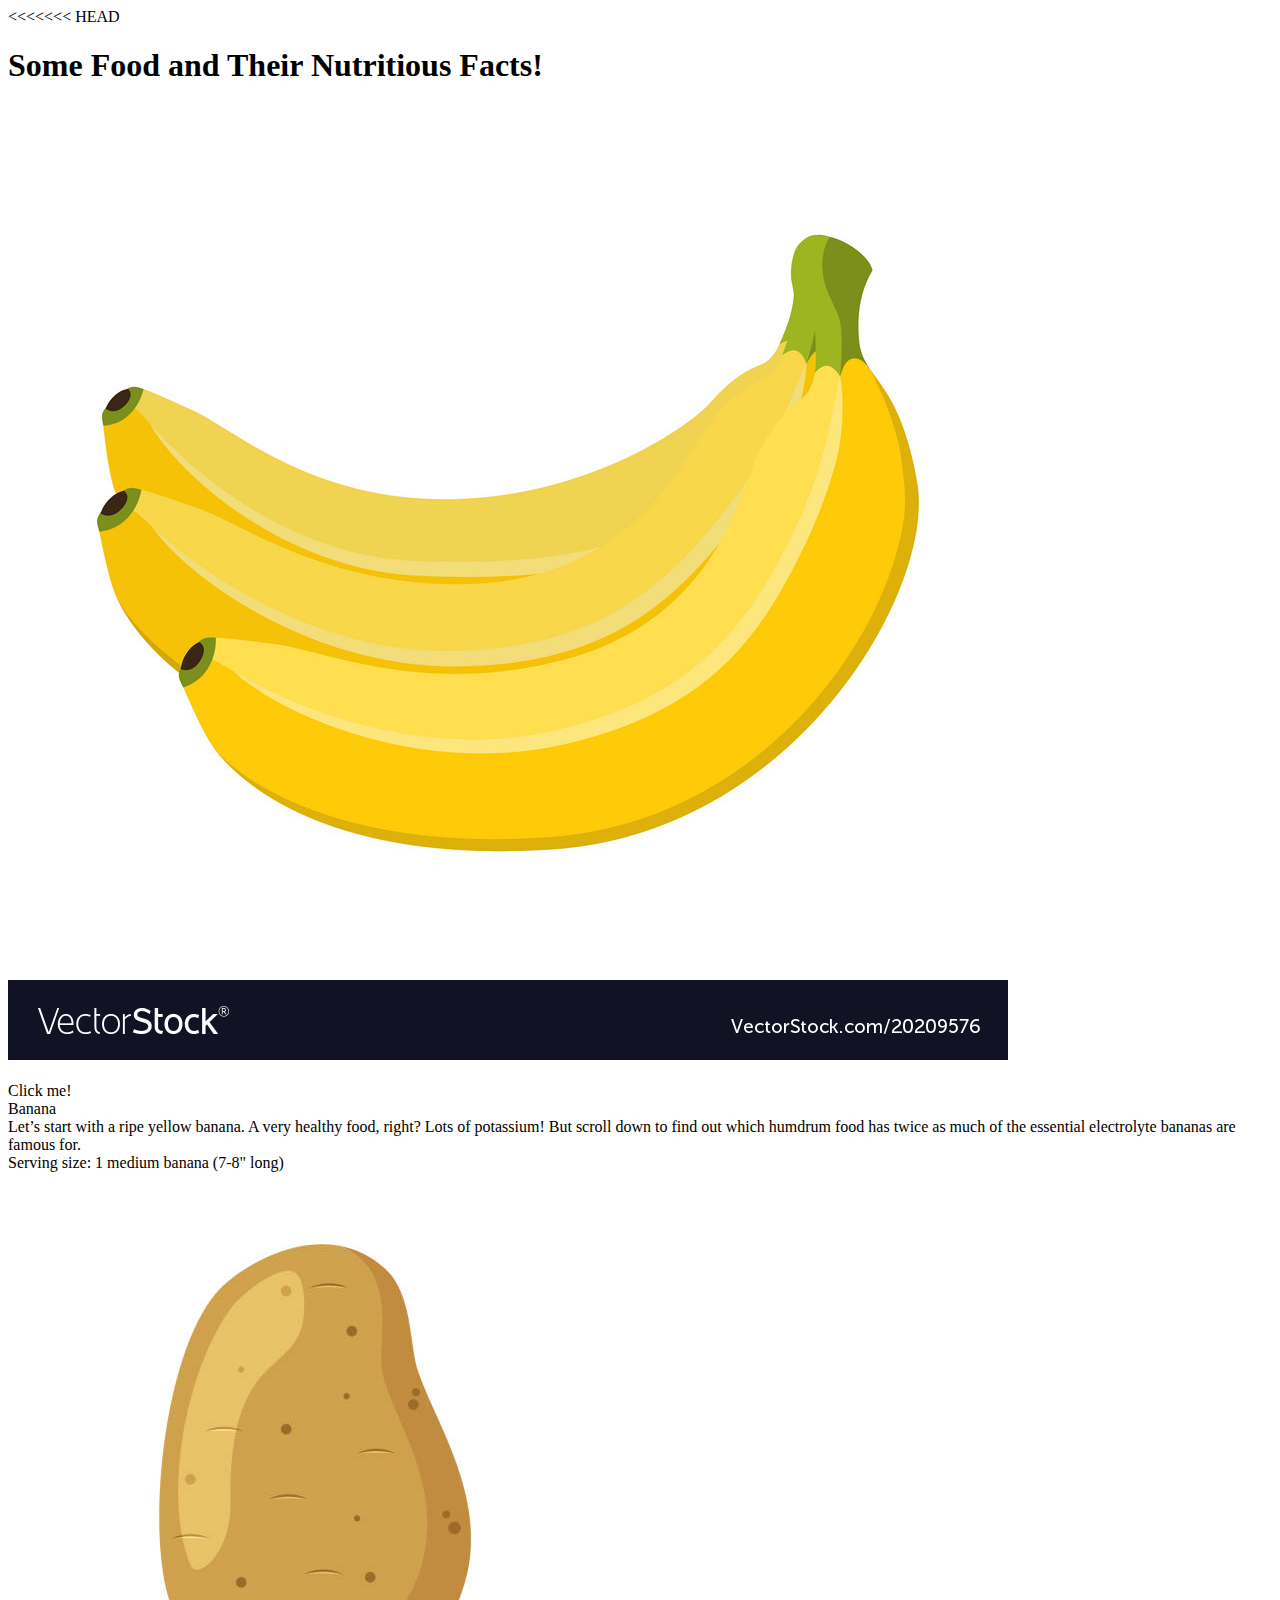
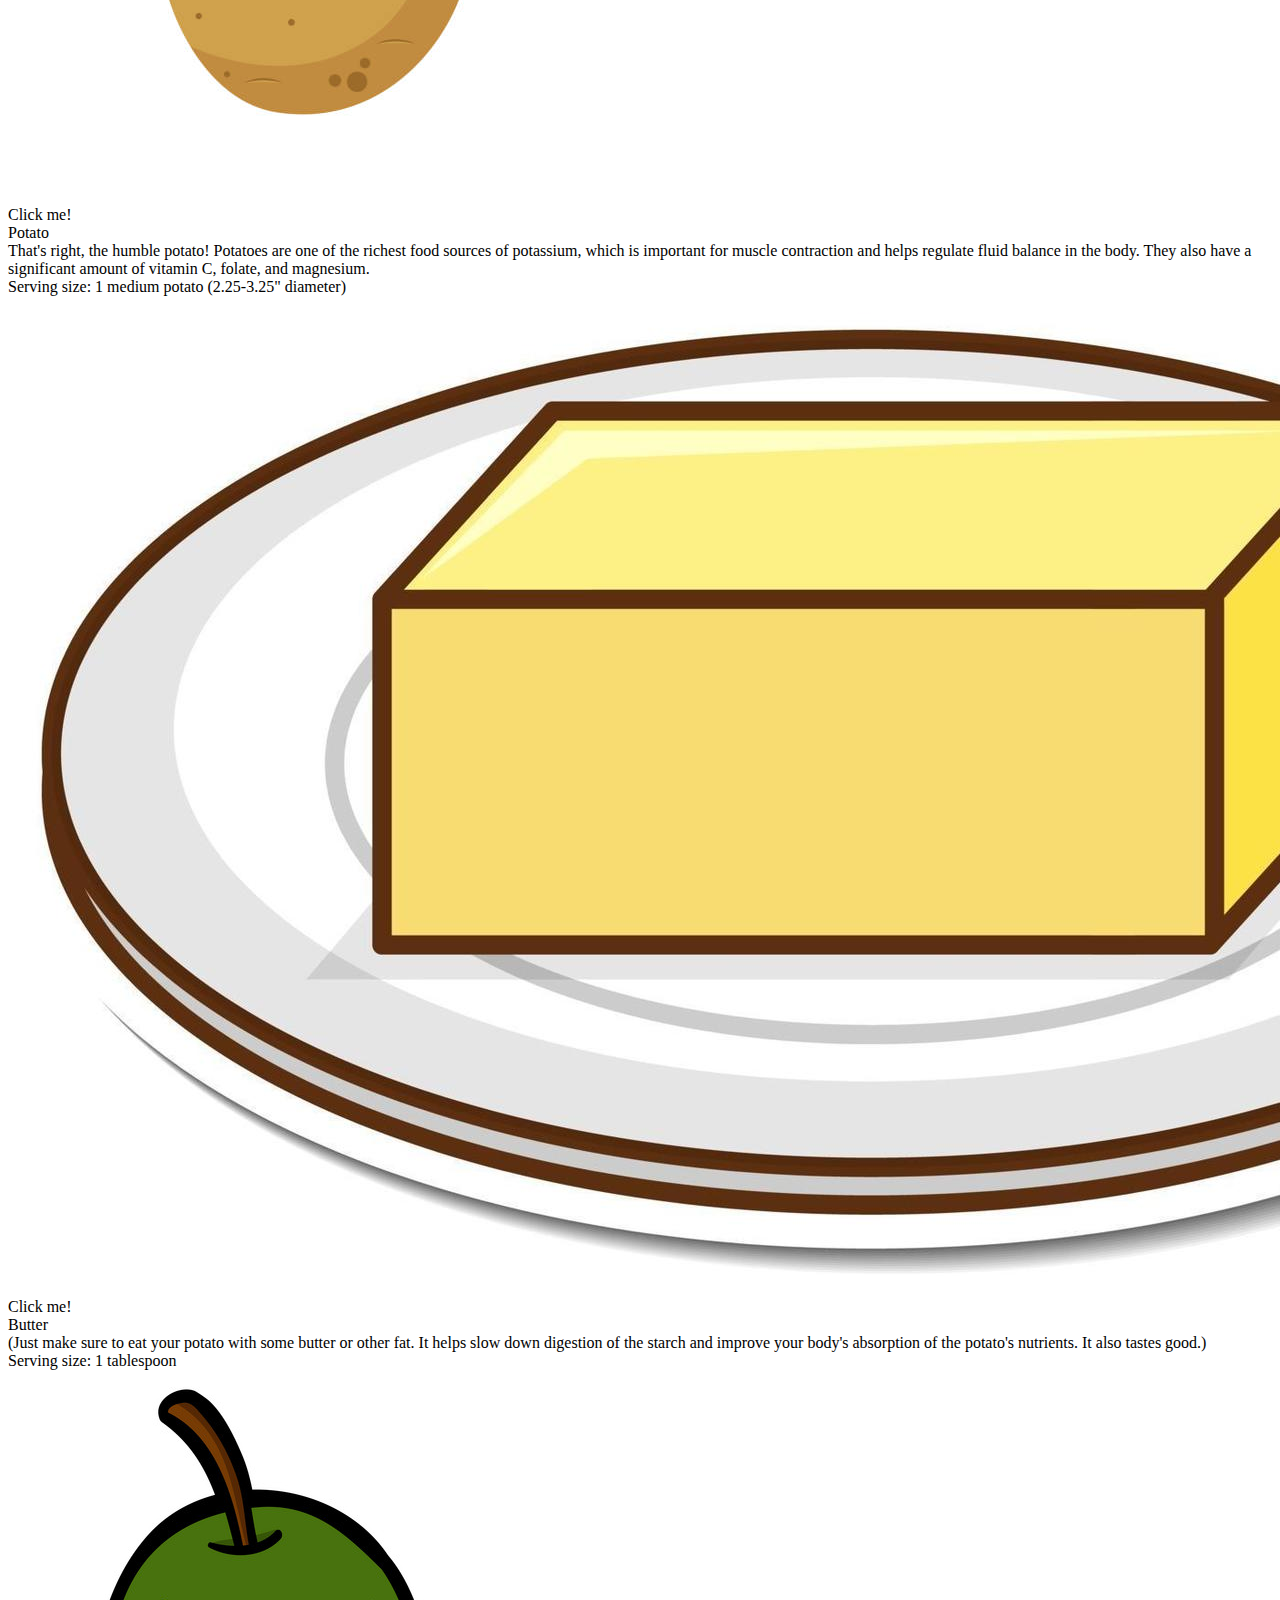
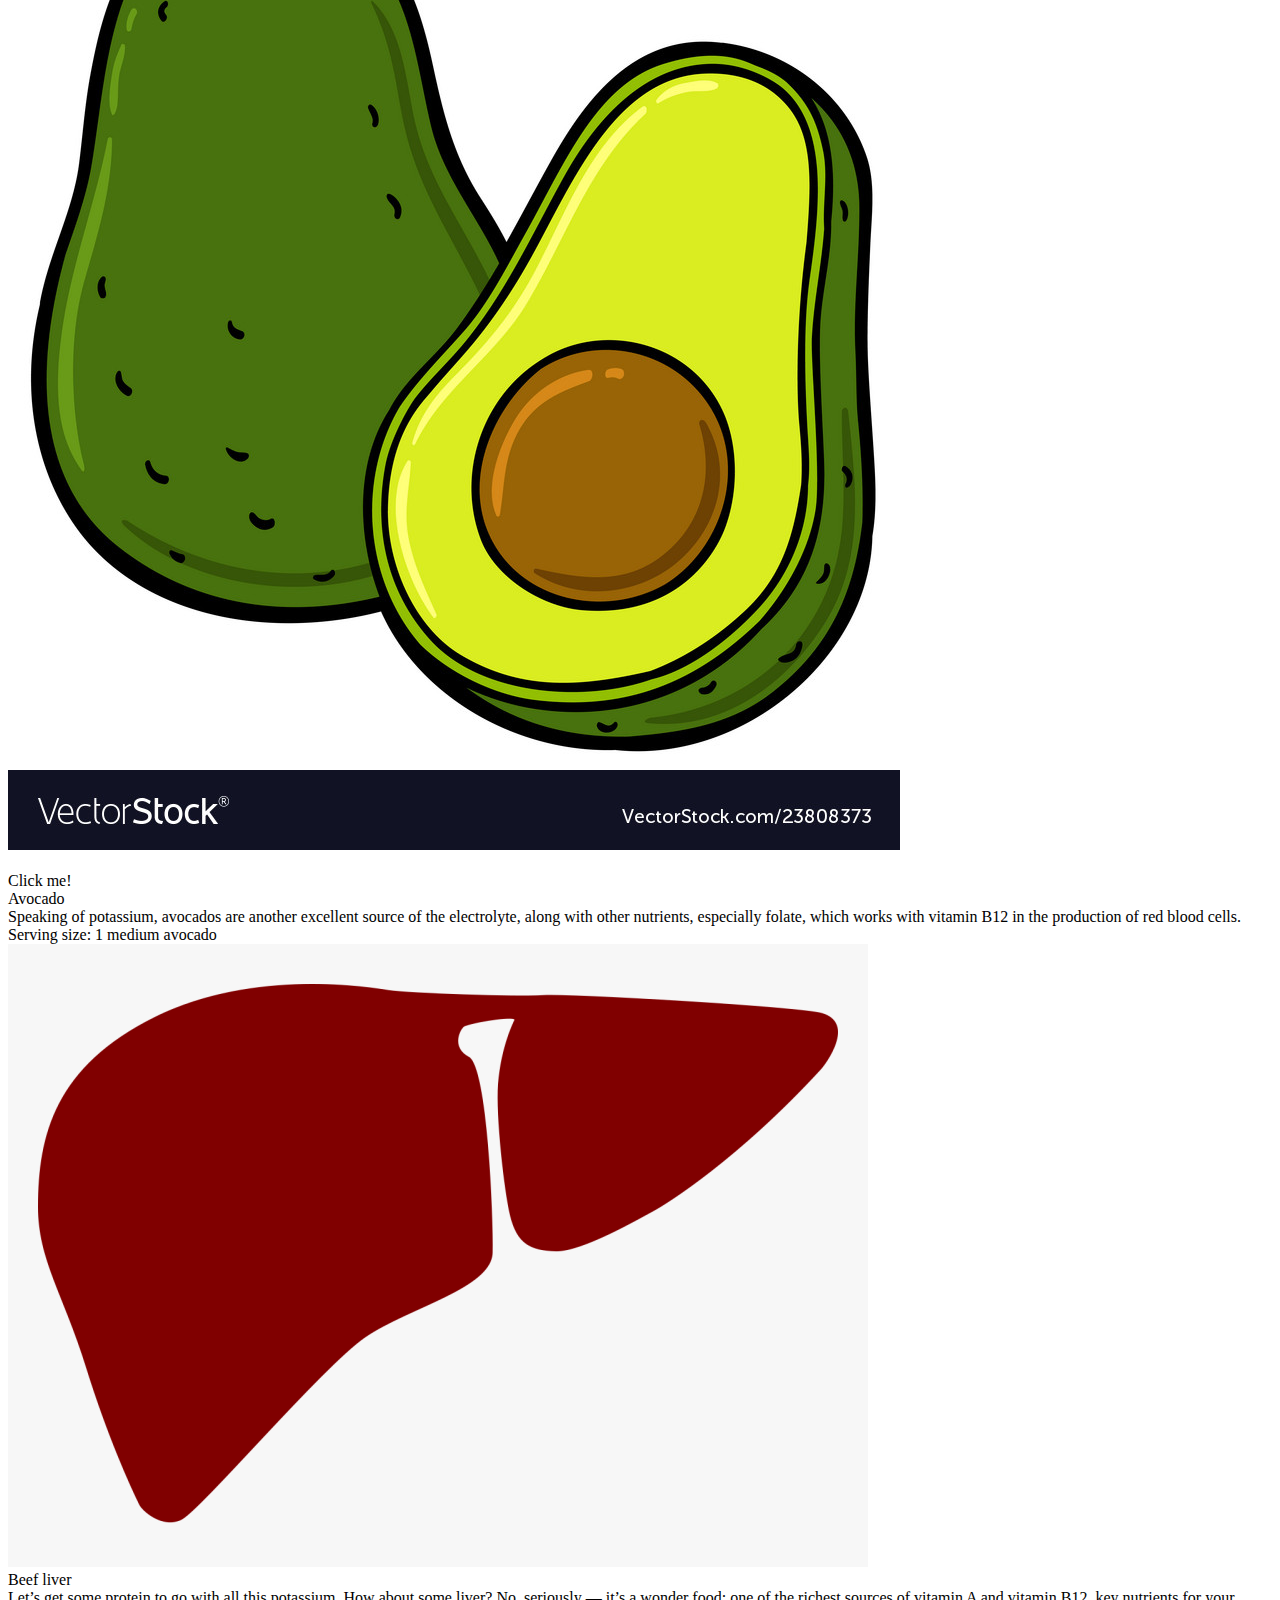
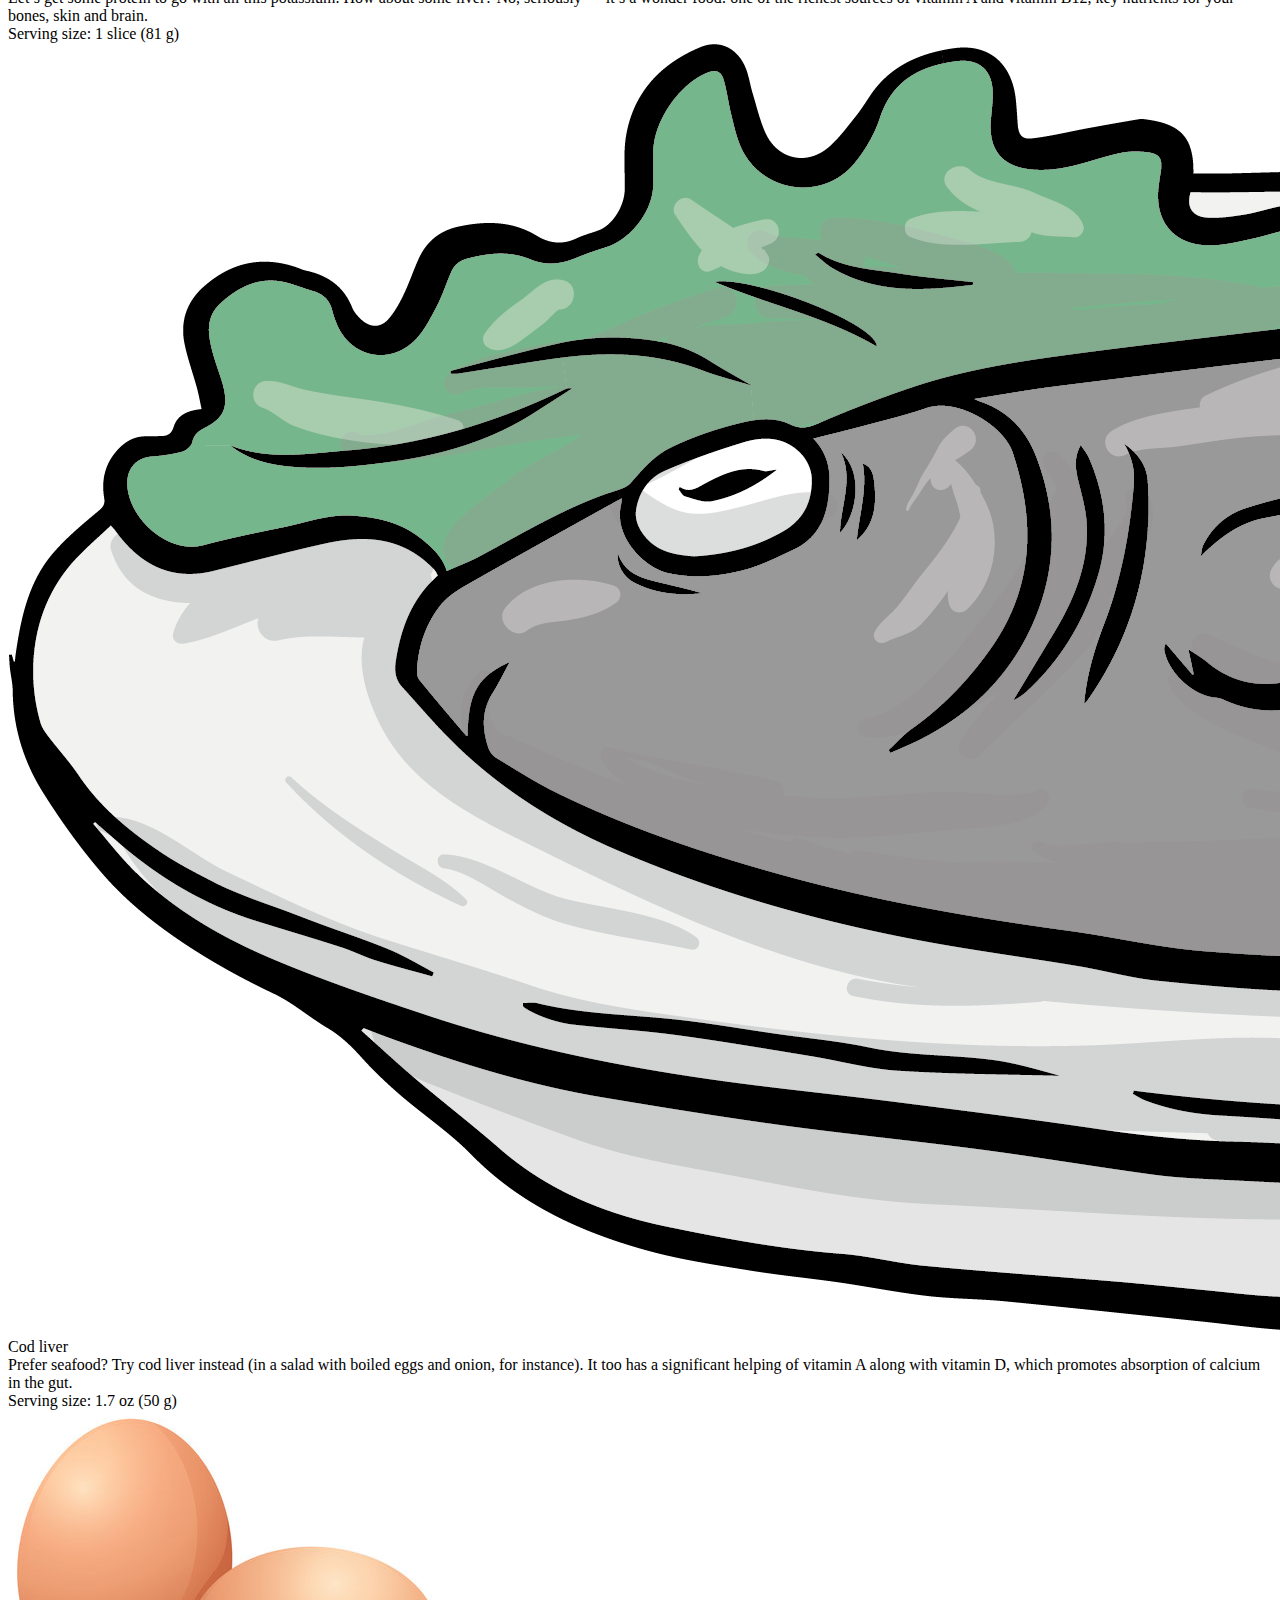
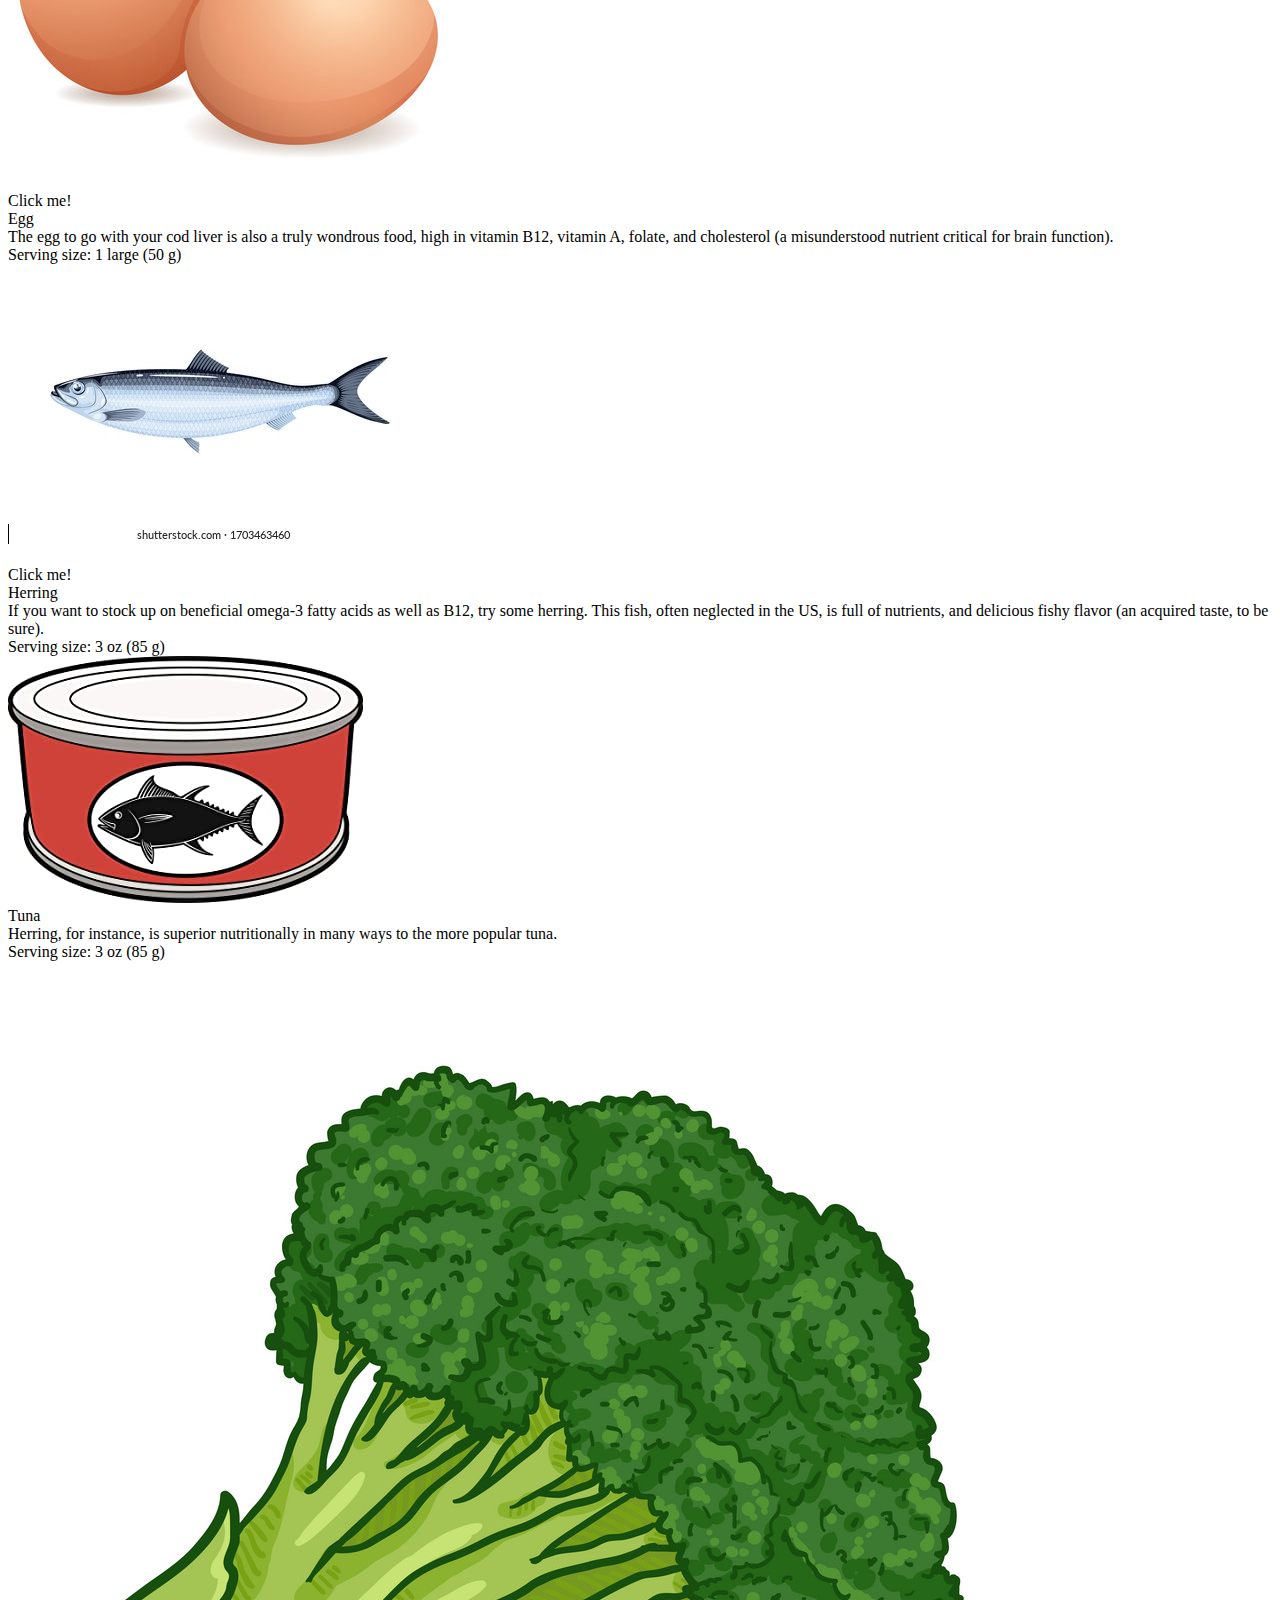
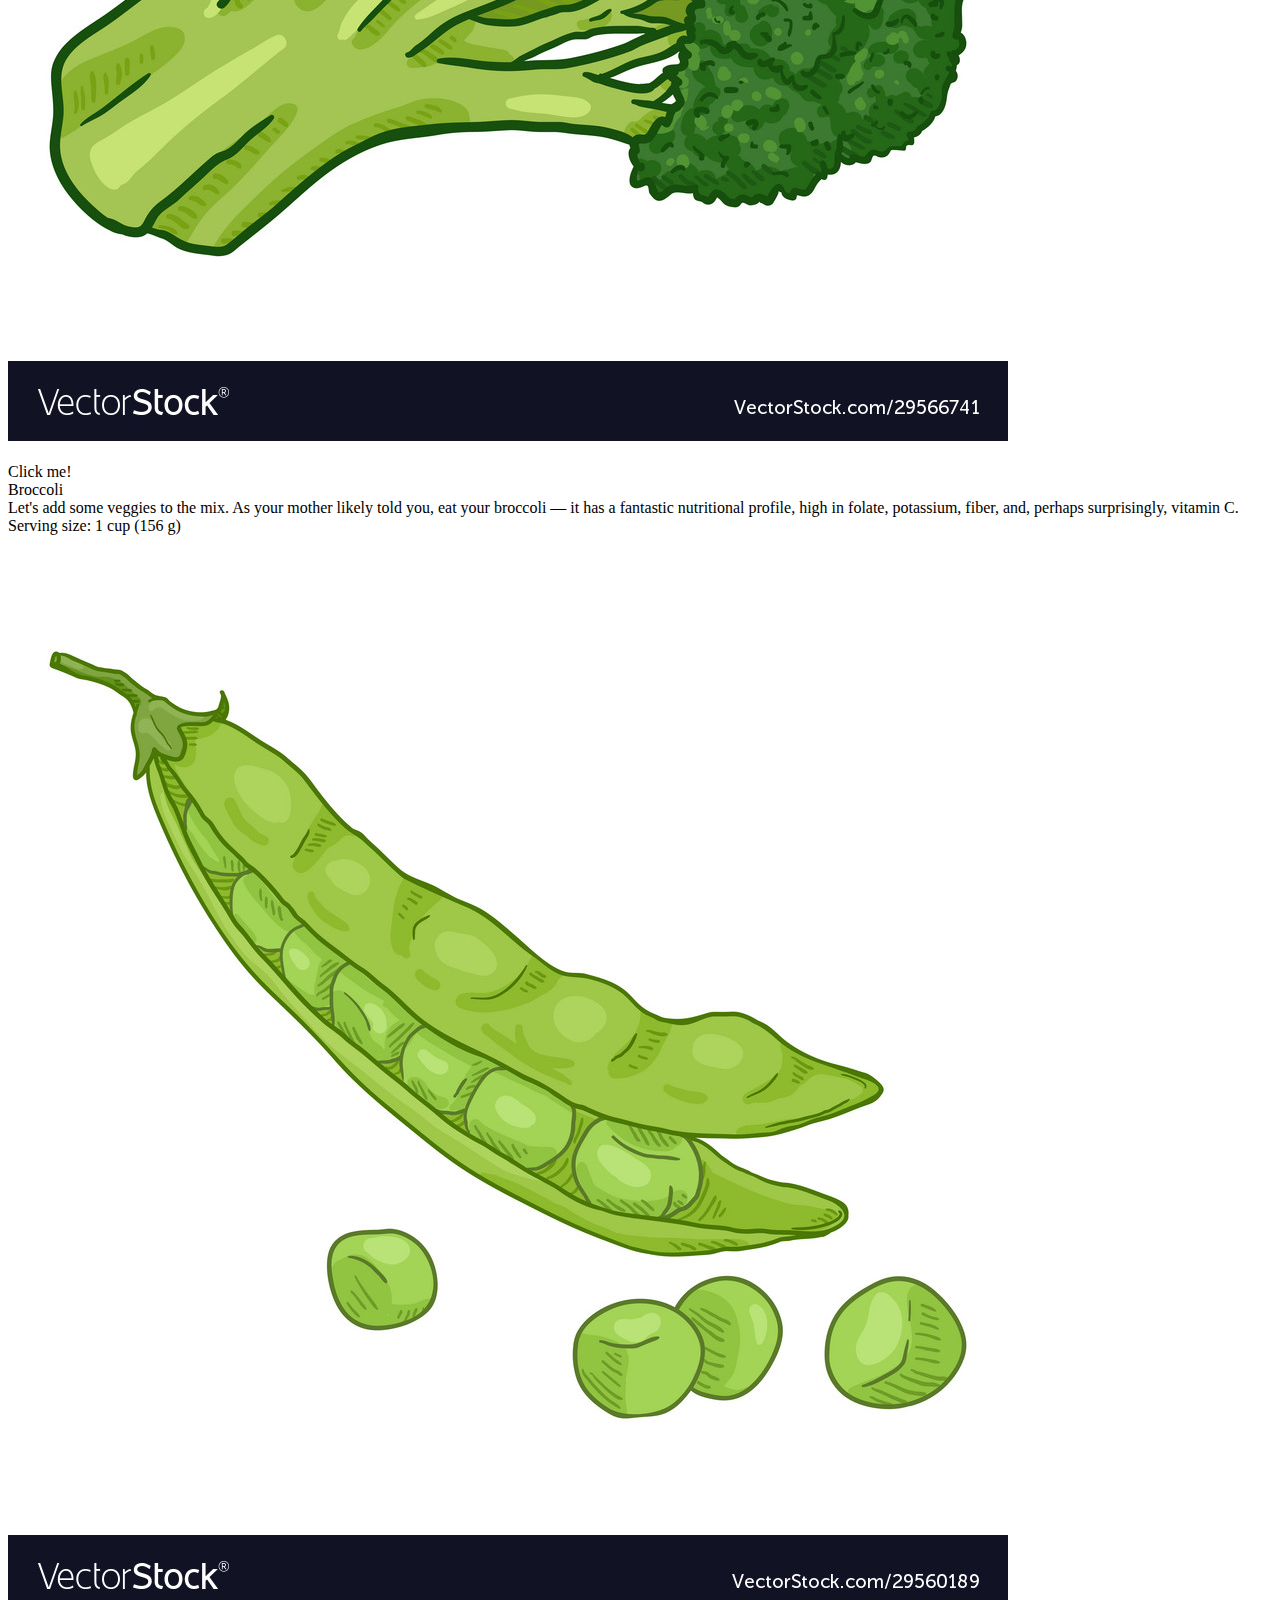
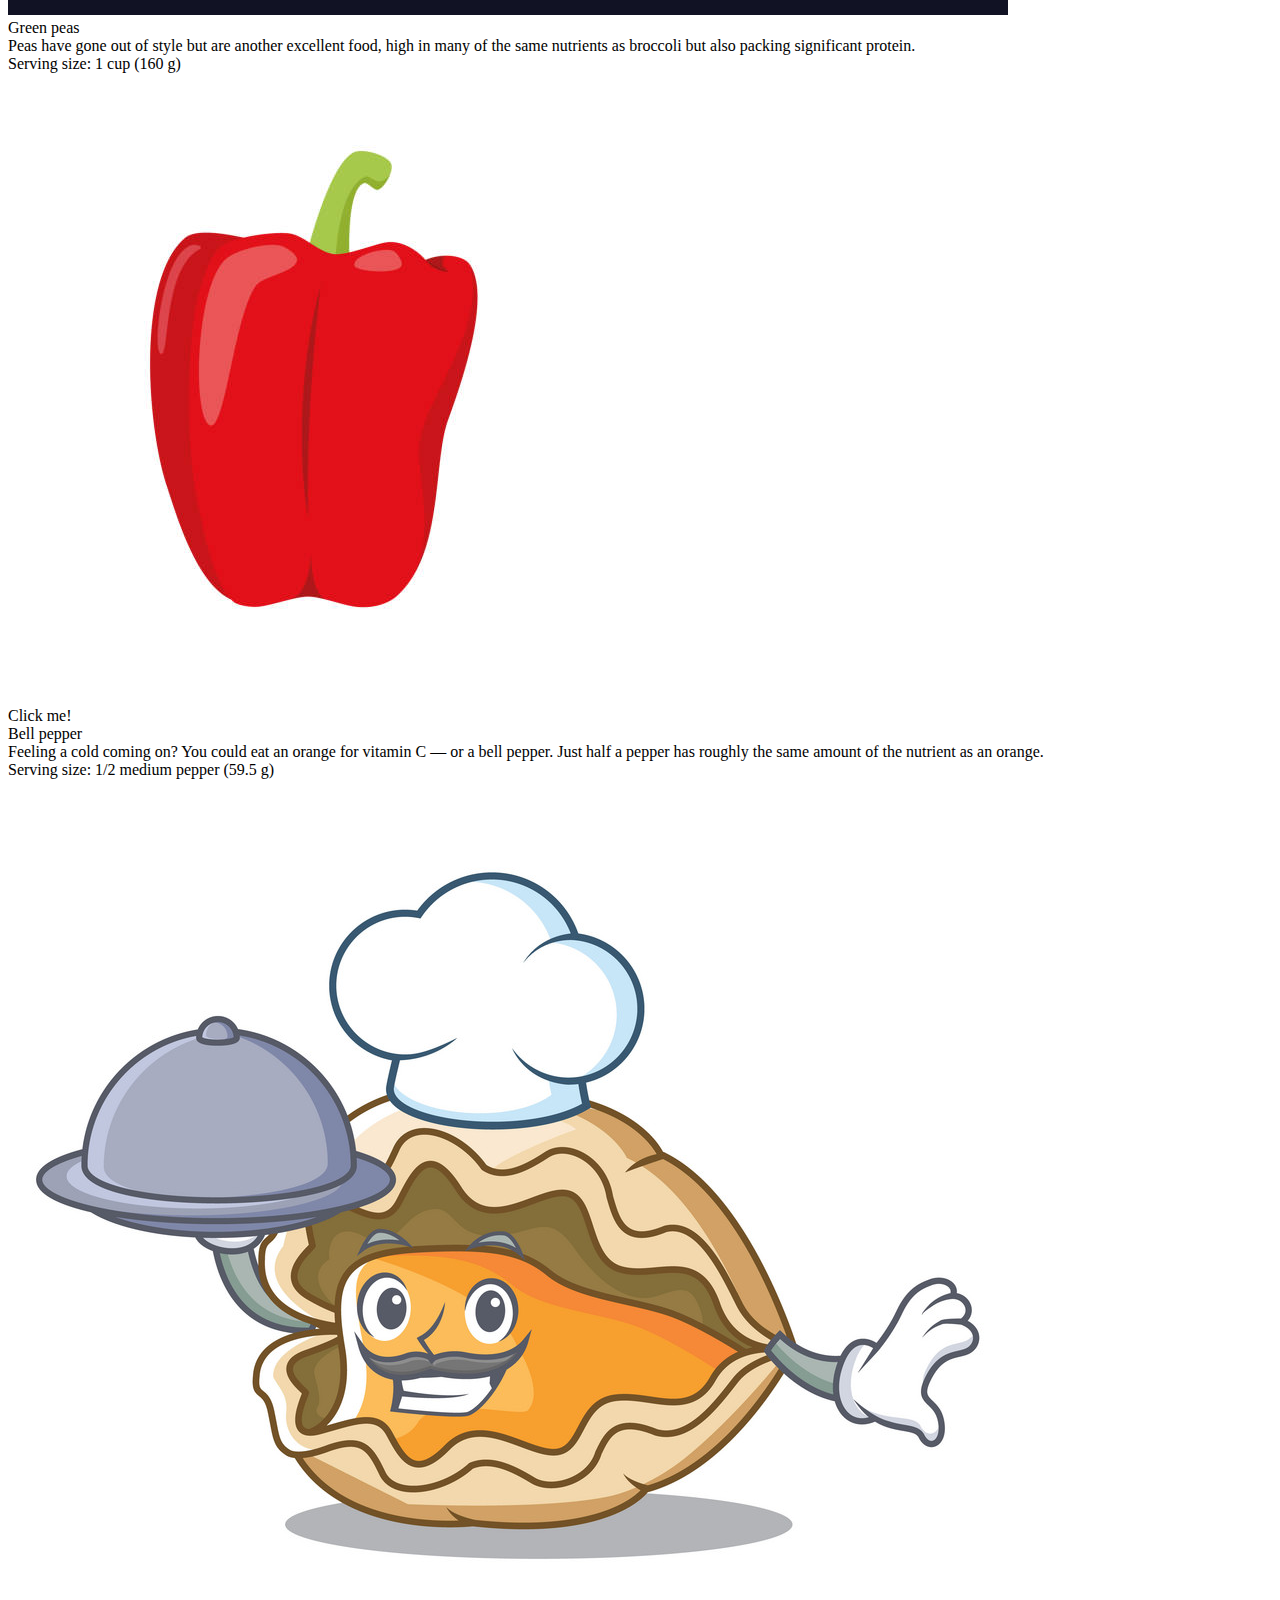
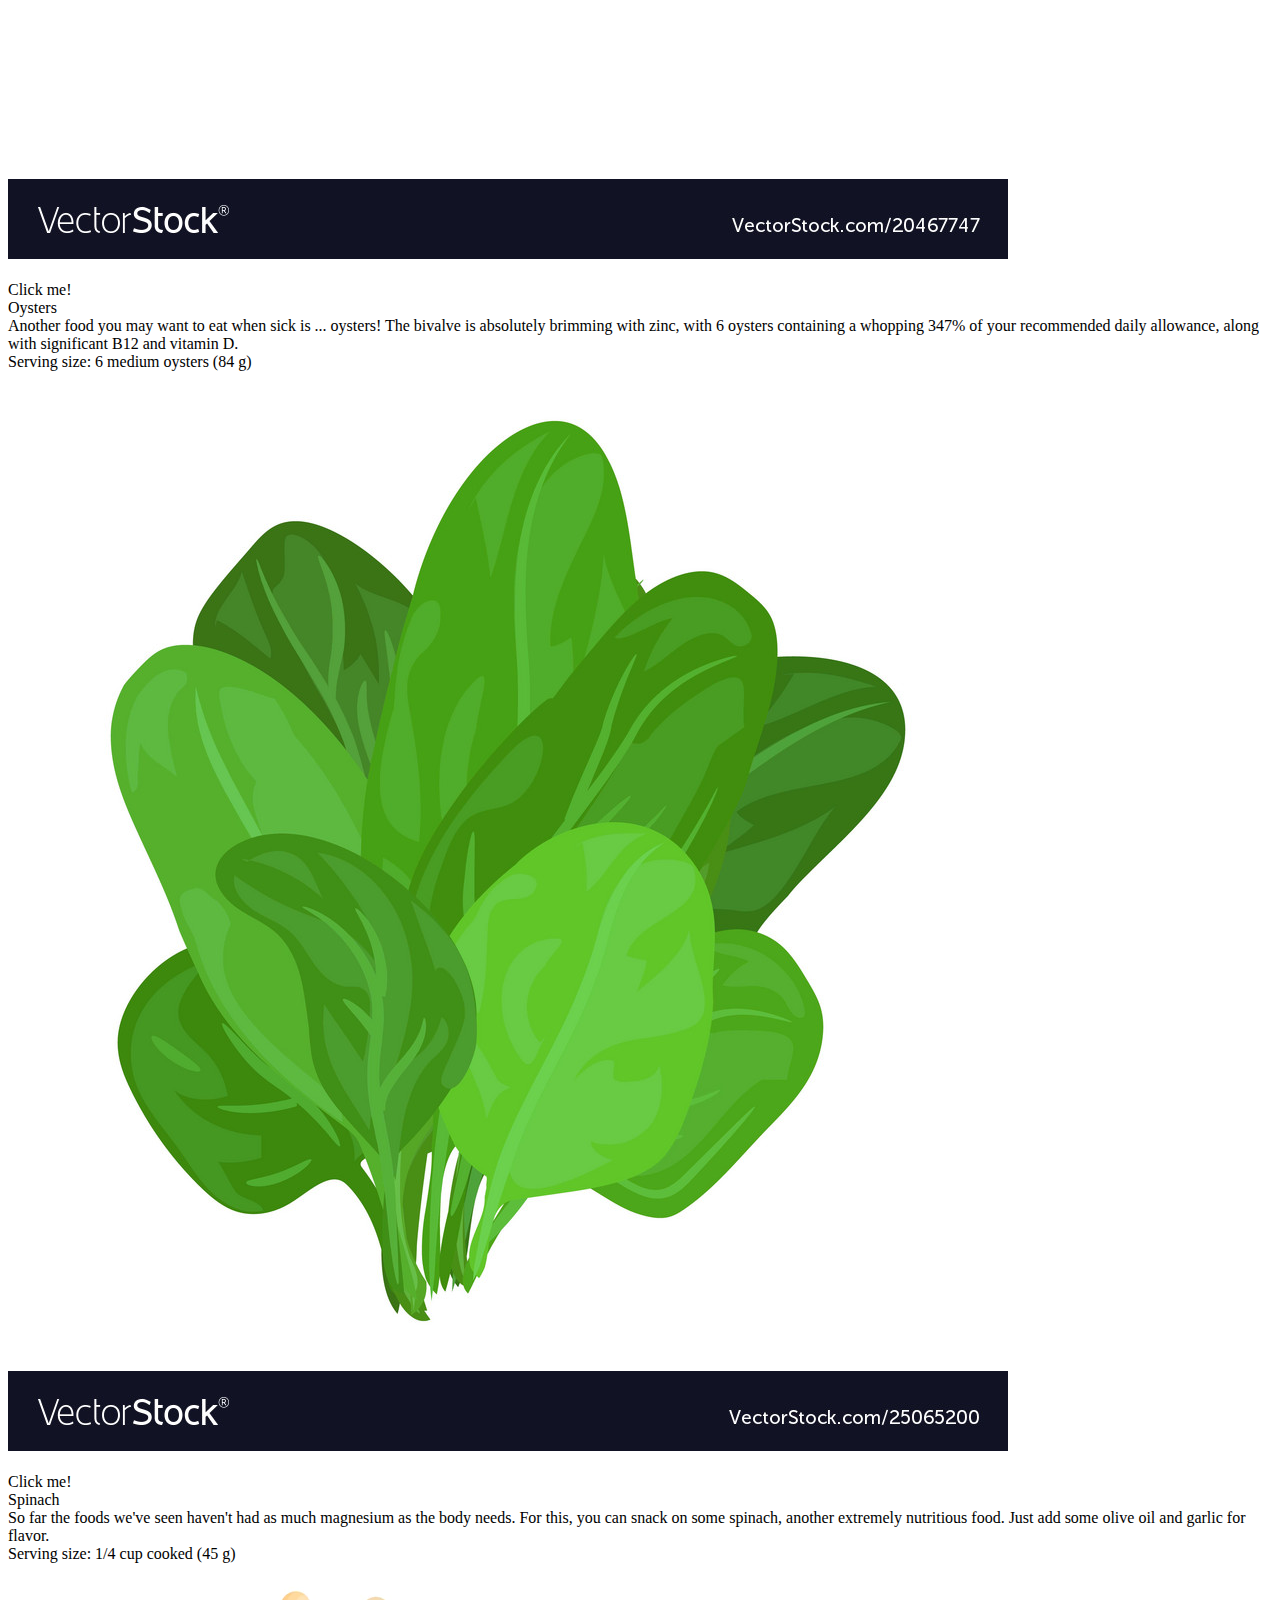
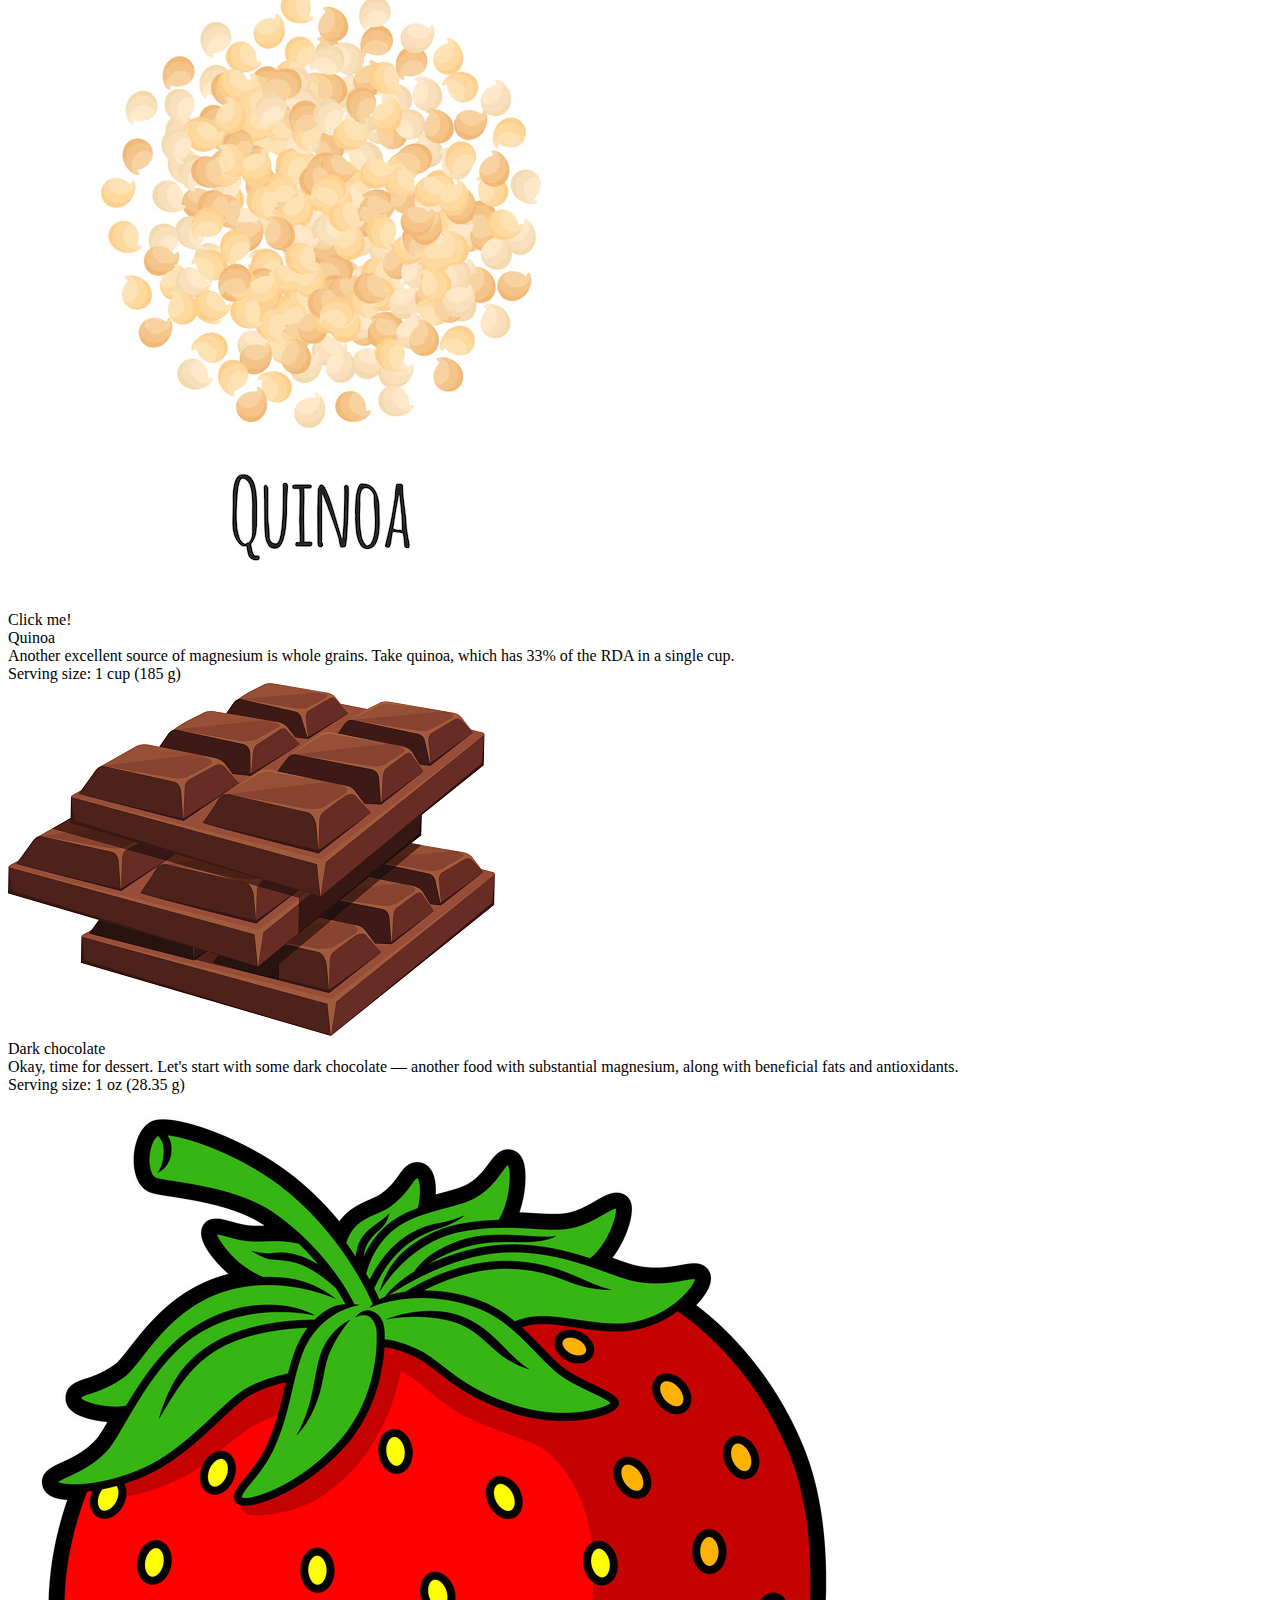
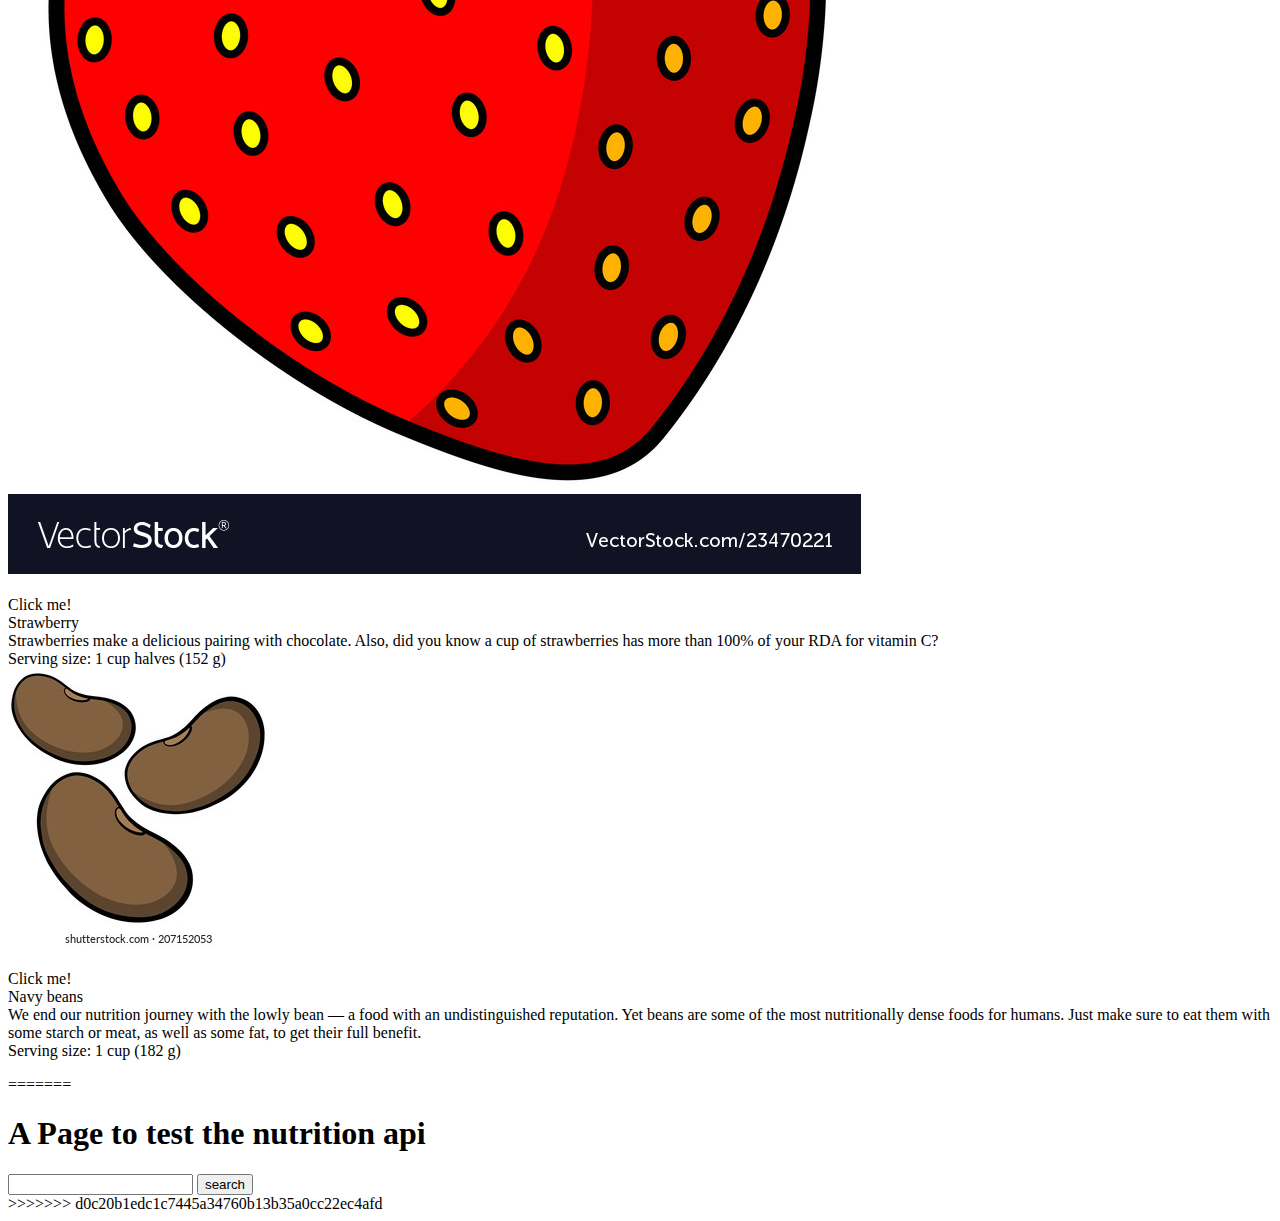
==== commit a3dea55d: "added nutritionn" ====
--- a/nutrition.html
+++ b/nutrition.html
@@ -1,5 +1,467 @@
 <!DOCTYPE html>
 <html lang="en">
+<<<<<<< HEAD
+  <head>
+    <meta charset="UTF-8" />
+    <meta http-equiv="X-UA-Compatible" content="IE=edge" />
+    <meta name="viewport" content="width=device-width, initial-scale=1.0" />
+    <title>Document</title>
+  </head>
+  <body>
+    <!-- <div class="byline"></div> -->
+    <div class="background-container">
+      <div id="new-viewable-area">
+        <div id="main-header-container">
+          <div id="header-sub-container">
+            <h1 id="main-header">
+              Some Food and Their Nutritious Facts!
+            </h1>
+          </div>
+        </div>
+        <div id="viewable-area">
+          <div class="slide-container" id="slide-container-0">
+            <div class="slide-text-area">
+              <div class="food-stuff-container">
+                <div
+                  id="food-svg-container-0"
+                  class="svg-immediate-container flying-food-click-enabled flying-food-click-enabled"
+                >
+                  <img src="./assets/images/bananas.jpeg" alt="banana" />
+                </div>
+                <div class="click-bubble" id="click-bubble-0">
+                  <img src="./" alt="" />
+                  <div class="click-bubble-text">Click me!</div>
+                </div>
+              </div>
+              <div class="slide-header">Banana</div>
+              <div class="slide-body-text">
+                Let’s start with a ripe yellow banana. A very healthy food,
+                right? Lots of potassium! But scroll down to find out which
+                humdrum food has twice as much of the essential electrolyte
+                bananas are famous for.
+              </div>
+              <div class="serving-size-div">
+                Serving size: 1 medium banana (7-8" long)
+              </div>
+            </div>
+            <div class="new-svg-container-class" id="vis"></div>
+            <!-- <div class="new-svg-container-class" id="svg-container-0"></div> -->
+          </div>
+          <div class="slide-container" id="slide-container-1">
+            <div class="slide-text-area">
+              <div class="food-stuff-container">
+                <div
+                  id="food-svg-container-1"
+                  class="svg-immediate-container flying-food-click-enabled"
+                >
+                  <img src="./assets/images/potato.jpeg" alt="potato" />
+                </div>
+                <div class="click-bubble" id="click-bubble-1">
+                  <img src="./src/styles/new_speech_bubble.png" alt="" />
+                  <div class="click-bubble-text">Click me!</div>
+                </div>
+              </div>
+              <div class="slide-header">Potato</div>
+              <div class="slide-body-text">
+                That's right, the humble potato! Potatoes are one of the richest
+                food sources of potassium, which is important for muscle
+                contraction and helps regulate fluid balance in the body. They
+                also have a significant amount of vitamin C, folate, and
+                magnesium.
+              </div>
+              <div class="serving-size-div">
+                Serving size: 1 medium potato (2.25-3.25" diameter)
+              </div>
+            </div>
+            <div class="new-svg-container-class" id="svg-container-1"></div>
+          </div>
+          <div class="slide-container" id="slide-container-2">
+            <div class="slide-text-area">
+              <div class="food-stuff-container">
+                <div
+                  class="svg-immediate-container flying-food-click-enabled"
+                  id="food-svg-container-2"
+                >
+                  <img src="./assets/images/butter.jpeg" alt="butter" />
+                </div>
+                <div class="click-bubble" id="click-bubble-2">
+                  <img src="./src/styles/new_speech_bubble.png" alt="" />
+                  <div class="click-bubble-text">Click me!</div>
+                </div>
+              </div>
+              <div class="slide-header">Butter</div>
+              <div class="slide-body-text">
+                (Just make sure to eat your potato with some butter or other
+                fat. It helps slow down digestion of the starch and improve your
+                body's absorption of the potato's nutrients. It also tastes
+                good.)
+              </div>
+              <div class="serving-size-div">Serving size: 1 tablespoon</div>
+            </div>
+            <div class="new-svg-container-class" id="svg-container-2"></div>
+          </div>
+          <div class="slide-container" id="slide-container-3">
+            <div class="slide-text-area">
+              <div class="food-stuff-container">
+                <div
+                  class="svg-immediate-container flying-food-click-enabled"
+                  id="food-svg-container-3"
+                >
+                  <img src="./assets/images/avacado.jpeg" alt="avocado" />
+                </div>
+                <div class="click-bubble" id="click-bubble-3">
+                  <img src="./src/styles/new_speech_bubble.png" alt="" />
+                  <div class="click-bubble-text">Click me!</div>
+                </div>
+              </div>
+              <div class="slide-header">Avocado</div>
+              <div class="slide-body-text">
+                Speaking of potassium, avocados are another excellent source of
+                the electrolyte, along with other nutrients, especially folate,
+                which works with vitamin B12 in the production of red blood
+                cells.
+              </div>
+              <div class="serving-size-div">Serving size: 1 medium avocado</div>
+            </div>
+            <div class="new-svg-container-class" id="svg-container-3"></div>
+          </div>
+          <div class="slide-container" id="slide-container-4">
+            <div class="slide-text-area">
+              <div class="food-stuff-container">
+                <div
+                  class="svg-immediate-container flying-food-click-enabled"
+                  id="food-svg-container-4"
+                >
+                  <img src="./assets/images/beef liver.png" alt="beef liver" />
+                </div>
+              </div>
+              <div class="slide-header">Beef liver</div>
+              <div class="slide-body-text">
+                Let’s get some protein to go with all this potassium. How about
+                some liver? No, seriously — it’s a wonder food: one of the
+                richest sources of vitamin A and vitamin B12, key nutrients for
+                your bones, skin and brain.
+              </div>
+              <div class="serving-size-div">Serving size: 1 slice (81 g)</div>
+            </div>
+            <div class="new-svg-container-class" id="svg-container-4"></div>
+          </div>
+          <div class="slide-container" id="slide-container-5">
+            <div class="slide-text-area">
+              <div
+                class="svg-immediate-container flying-food-click-enabled"
+                id="food-svg-container-5"
+              >
+                <img
+                  src="./assets/images/cod .png"
+                  id="cod-liver-img"
+                  alt="cod liver"
+                />
+              </div>
+              <div class="slide-header">Cod liver</div>
+              <div class="slide-body-text">
+                Prefer seafood? Try cod liver instead (in a salad with boiled
+                eggs and onion, for instance). It too has a significant helping
+                of vitamin A along with vitamin D, which promotes absorption of
+                calcium in the gut.
+              </div>
+              <div class="serving-size-div">Serving size: 1.7 oz (50 g)</div>
+            </div>
+            <div class="new-svg-container-class" id="svg-container-5"></div>
+          </div>
+          <div class="slide-container" id="slide-container-6">
+            <div class="slide-text-area">
+              <div class="food-stuff-container">
+                <div
+                  class="svg-immediate-container flying-food-click-enabled"
+                  id="food-svg-container-6"
+                >
+                  <img src="./assets/images/eggx.jpeg" alt="egg" />
+                </div>
+                <div class="click-bubble" id="click-bubble-6">
+                  <img src="./src/styles/new_speech_bubble.png" alt="" />
+                  <div class="click-bubble-text">Click me!</div>
+                </div>
+              </div>
+              <div class="slide-header">Egg</div>
+              <div class="slide-body-text">
+                The egg to go with your cod liver is also a truly wondrous food,
+                high in vitamin B12, vitamin A, folate, and cholesterol (a
+                misunderstood nutrient critical for brain function).
+              </div>
+              <div class="serving-size-div">Serving size: 1 large (50 g)</div>
+            </div>
+            <div class="new-svg-container-class" id="svg-container-6"></div>
+          </div>
+          <div class="slide-container" id="slide-container-7">
+            <div class="slide-text-area">
+              <div class="food-stuff-container">
+                <div
+                  class="svg-immediate-container flying-food-click-enabled"
+                  id="food-svg-container-7"
+                >
+                  <img src="./assets/images/herring.jpeg" alt="herring" />
+                </div>
+                <div class="click-bubble" id="click-bubble-7">
+                  <img src="./src/styles/new_speech_bubble.png" alt="" />
+                  <div class="click-bubble-text">Click me!</div>
+                </div>
+              </div>
+              <div class="slide-header">Herring</div>
+              <div class="slide-body-text">
+                If you want to stock up on beneficial omega-3 fatty acids as
+                well as B12, try some herring. This fish, often neglected in the
+                US, is full of nutrients, and delicious fishy flavor (an
+                acquired taste, to be sure).
+              </div>
+              <div class="serving-size-div">Serving size: 3 oz (85 g)</div>
+            </div>
+            <div class="new-svg-container-class" id="svg-container-7"></div>
+          </div>
+          <div class="slide-container" id="slide-container-8">
+            <div class="slide-text-area">
+              <div class="food-stuff-container">
+                <div
+                  class="svg-immediate-container flying-food-click-enabled"
+                  id="food-svg-container-8"
+                >
+                  <img src="./assets/images/tuna.jpeg" alt="tuna" />
+                </div>
+              </div>
+              <div class="slide-header">Tuna</div>
+              <div class="slide-body-text">
+                Herring, for instance, is superior nutritionally in many ways to
+                the more popular tuna.
+              </div>
+              <div class="serving-size-div">Serving size: 3 oz (85 g)</div>
+            </div>
+            <div class="new-svg-container-class" id="svg-container-8"></div>
+          </div>
+          <div class="slide-container" id="slide-container-9">
+            <div class="slide-text-area">
+              <div class="food-stuff-container">
+                <div
+                  class="svg-immediate-container flying-food-click-enabled"
+                  id="food-svg-container-9"
+                >
+                  <img src="./assets/images/broccoli.jpeg" alt="broccoli" />
+                </div>
+                <div class="click-bubble" id="click-bubble-9">
+                  <img src="./src/styles/new_speech_bubble.png" alt="" />
+                  <div class="click-bubble-text">Click me!</div>
+                </div>
+              </div>
+              <div class="slide-header">Broccoli</div>
+              <div class="slide-body-text">
+                Let's add some veggies to the mix. As your mother likely told
+                you, eat your broccoli — it has a fantastic nutritional profile,
+                high in folate, potassium, fiber, and, perhaps surprisingly,
+                vitamin C.
+              </div>
+              <div class="serving-size-div">Serving size: 1 cup (156 g)</div>
+            </div>
+            <div class="new-svg-container-class" id="svg-container-9"></div>
+          </div>
+          <div class="slide-container" id="slide-container-10">
+            <div class="slide-text-area">
+              <div class="food-stuff-container">
+                <div
+                  class="svg-immediate-container flying-food-click-enabled"
+                  id="food-svg-container-10"
+                >
+                  <img src="./assets/images/green peas.jpeg" alt="green peas" />
+                </div>
+              </div>
+              <div class="slide-header">Green peas</div>
+              <div class="slide-body-text">
+                Peas have gone out of style but are another excellent food, high
+                in many of the same nutrients as broccoli but also packing
+                significant protein.
+              </div>
+              <div class="serving-size-div">Serving size: 1 cup (160 g)</div>
+            </div>
+            <div class="new-svg-container-class" id="svg-container-10"></div>
+          </div>
+          <div class="slide-container" id="slide-container-11">
+            <div class="slide-text-area">
+              <div class="food-stuff-container">
+                <div
+                  class="svg-immediate-container flying-food-click-enabled"
+                  id="food-svg-container-11"
+                >
+                  <img src="./assets/images/red bell pepper.jpeg" alt="red bell pepper" />
+                </div>
+                <div class="click-bubble" id="click-bubble-11">
+                  <img src="./src/styles/new_speech_bubble.png" alt="" />
+                  <div class="click-bubble-text">Click me!</div>
+                </div>
+              </div>
+              <div class="slide-header">Bell pepper</div>
+              <div class="slide-body-text">
+                Feeling a cold coming on? You could eat an orange for vitamin C
+                — or a bell pepper. Just half a pepper has roughly the same
+                amount of the nutrient as an orange.
+              </div>
+              <div class="serving-size-div">
+                Serving size: 1/2 medium pepper (59.5 g)
+              </div>
+            </div>
+            <div class="new-svg-container-class" id="svg-container-11"></div>
+          </div>
+          <div class="slide-container" id="slide-container-12">
+            <div class="slide-text-area">
+              <div class="food-stuff-container">
+                <div
+                  class="svg-immediate-container flying-food-click-enabled"
+                  id="food-svg-container-12"
+                >
+                  <img src="./assets/images/oyster.jpeg" alt="oyster" />
+                </div>
+                <div class="click-bubble" id="click-bubble-12">
+                  <img src="./src/styles/new_speech_bubble.png" alt="" />
+                  <div class="click-bubble-text">Click me!</div>
+                </div>
+              </div>
+              <div class="slide-header">Oysters</div>
+              <div class="slide-body-text">
+                Another food you may want to eat when sick is ... oysters! The
+                bivalve is absolutely brimming with zinc, with 6 oysters
+                containing a whopping 347% of your recommended daily allowance,
+                along with significant B12 and vitamin D.
+              </div>
+              <div class="serving-size-div">
+                Serving size: 6 medium oysters (84 g)
+              </div>
+            </div>
+            <div class="new-svg-container-class" id="svg-container-12"></div>
+          </div>
+          <div class="slide-container" id="slide-container-13">
+            <div class="slide-text-area">
+              <div class="food-stuff-container">
+                <div
+                  class="svg-immediate-container flying-food-click-enabled"
+                  id="food-svg-container-13"
+                >
+                  <img src="./assets/images/spinach.jpeg" alt="spinach" />
+                </div>
+                <div class="click-bubble" id="click-bubble-13">
+                  <img src="./src/styles/new_speech_bubble.png" alt="" />
+                  <div class="click-bubble-text">Click me!</div>
+                </div>
+              </div>
+              <div class="slide-header">Spinach</div>
+              <div class="slide-body-text">
+                So far the foods we've seen haven't had as much magnesium as the
+                body needs. For this, you can snack on some spinach, another
+                extremely nutritious food. Just add some olive oil and garlic
+                for flavor.
+              </div>
+              <div class="serving-size-div">
+                Serving size: 1/4 cup cooked (45 g)
+              </div>
+            </div>
+            <div class="new-svg-container-class" id="svg-container-13"></div>
+          </div>
+          <div class="slide-container" id="slide-container-14">
+            <div class="slide-text-area">
+              <div class="food-stuff-container">
+                <div
+                  class="svg-immediate-container flying-food-click-enabled"
+                  id="food-svg-container-14"
+                >
+                  <img src="./assets/images/quinoa.webp" alt="quinoa" />
+                </div>
+                <div class="click-bubble" id="click-bubble-14">
+                  <img src="./src/styles/new_speech_bubble.png" alt="" />
+                  <div class="click-bubble-text">Click me!</div>
+                </div>
+              </div>
+              <div class="slide-header">Quinoa</div>
+              <div class="slide-body-text">
+                Another excellent source of magnesium is whole grains. Take
+                quinoa, which has 33% of the RDA in a single cup.
+              </div>
+              <div class="serving-size-div">Serving size: 1 cup (185 g)</div>
+            </div>
+            <div class="new-svg-container-class" id="svg-container-14"></div>
+          </div>
+          <div class="slide-container" id="slide-container-15">
+            <div class="slide-text-area">
+              <div
+                class="svg-immediate-container flying-food-click-enabled"
+                id="food-svg-container-15"
+              >
+                <img src="./assets/images/chocolate.jpeg" alt="chocolate" />
+              </div>
+              <div class="slide-header">Dark chocolate</div>
+              <div class="slide-body-text">
+                Okay, time for dessert. Let's start with some dark chocolate —
+                another food with substantial magnesium, along with beneficial
+                fats and antioxidants.
+              </div>
+              <div class="serving-size-div">Serving size: 1 oz (28.35 g)</div>
+            </div>
+            <div class="new-svg-container-class" id="svg-container-15"></div>
+          </div>
+          <div class="slide-container" id="slide-container-16">
+            <div class="slide-text-area">
+              <div class="food-stuff-container">
+                <div
+                  class="svg-immediate-container flying-food-click-enabled"
+                  id="food-svg-container-16"
+                >
+                  <img src="./assets/images/strawberry.jpeg" alt="strawberry" />
+                </div>
+                <div class="click-bubble" id="click-bubble-16">
+                  <img src="./src/styles/new_speech_bubble.png" alt="" />
+                  <div class="click-bubble-text">Click me!</div>
+                </div>
+              </div>
+              <div class="slide-header">Strawberry</div>
+              <div class="slide-body-text">
+                Strawberries make a delicious pairing with chocolate. Also, did
+                you know a cup of strawberries has more than 100% of your RDA
+                for vitamin C?
+              </div>
+              <div class="serving-size-div">
+                Serving size: 1 cup halves (152 g)
+              </div>
+            </div>
+            <div class="new-svg-container-class" id="svg-container-16"></div>
+          </div>
+          <div class="slide-container" id="slide-container-17">
+            <div class="slide-text-area">
+              <div class="food-stuff-container">
+                <div
+                  class="svg-immediate-container flying-food-click-enabled"
+                  id="food-svg-container-17"
+                >
+                  <img src="./assets/images/beans.jpeg" alt="beans" />
+                </div>
+                <div class="click-bubble" id="click-bubble-17">
+                  <img src="./src/styles/new_speech_bubble.png" alt="" />
+                  <div class="click-bubble-text">Click me!</div>
+                </div>
+              </div>
+              <div class="slide-header">Navy beans</div>
+              <div class="slide-body-text">
+                We end our nutrition journey with the lowly bean — a food with
+                an undistinguished reputation. Yet beans are some of the most
+                nutritionally dense foods for humans. Just make sure to eat them
+                with some starch or meat, as well as some fat, to get their full
+                benefit.
+              </div>
+              <div class="serving-size-div">Serving size: 1 cup (182 g)</div>
+            </div>
+            <div class="new-svg-container-class" id="svg-container-17"></div>
+          </div>
+        </div>
+      </div>
+      <ul class="nav-column"></ul>
+    </div>
+  </body>
+</html>
+=======
 <head>
     <meta charset="UTF-8">
     <meta http-equiv="X-UA-Compatible" content="IE=edge">
@@ -14,4 +476,5 @@
     </form>
     <script src="./assets/js/nutritionJs.js"></script>
 </body>
-</html>+</html>
+>>>>>>> d0c20b1edc1c7445a34760b13b35a0cc22ec4afd
